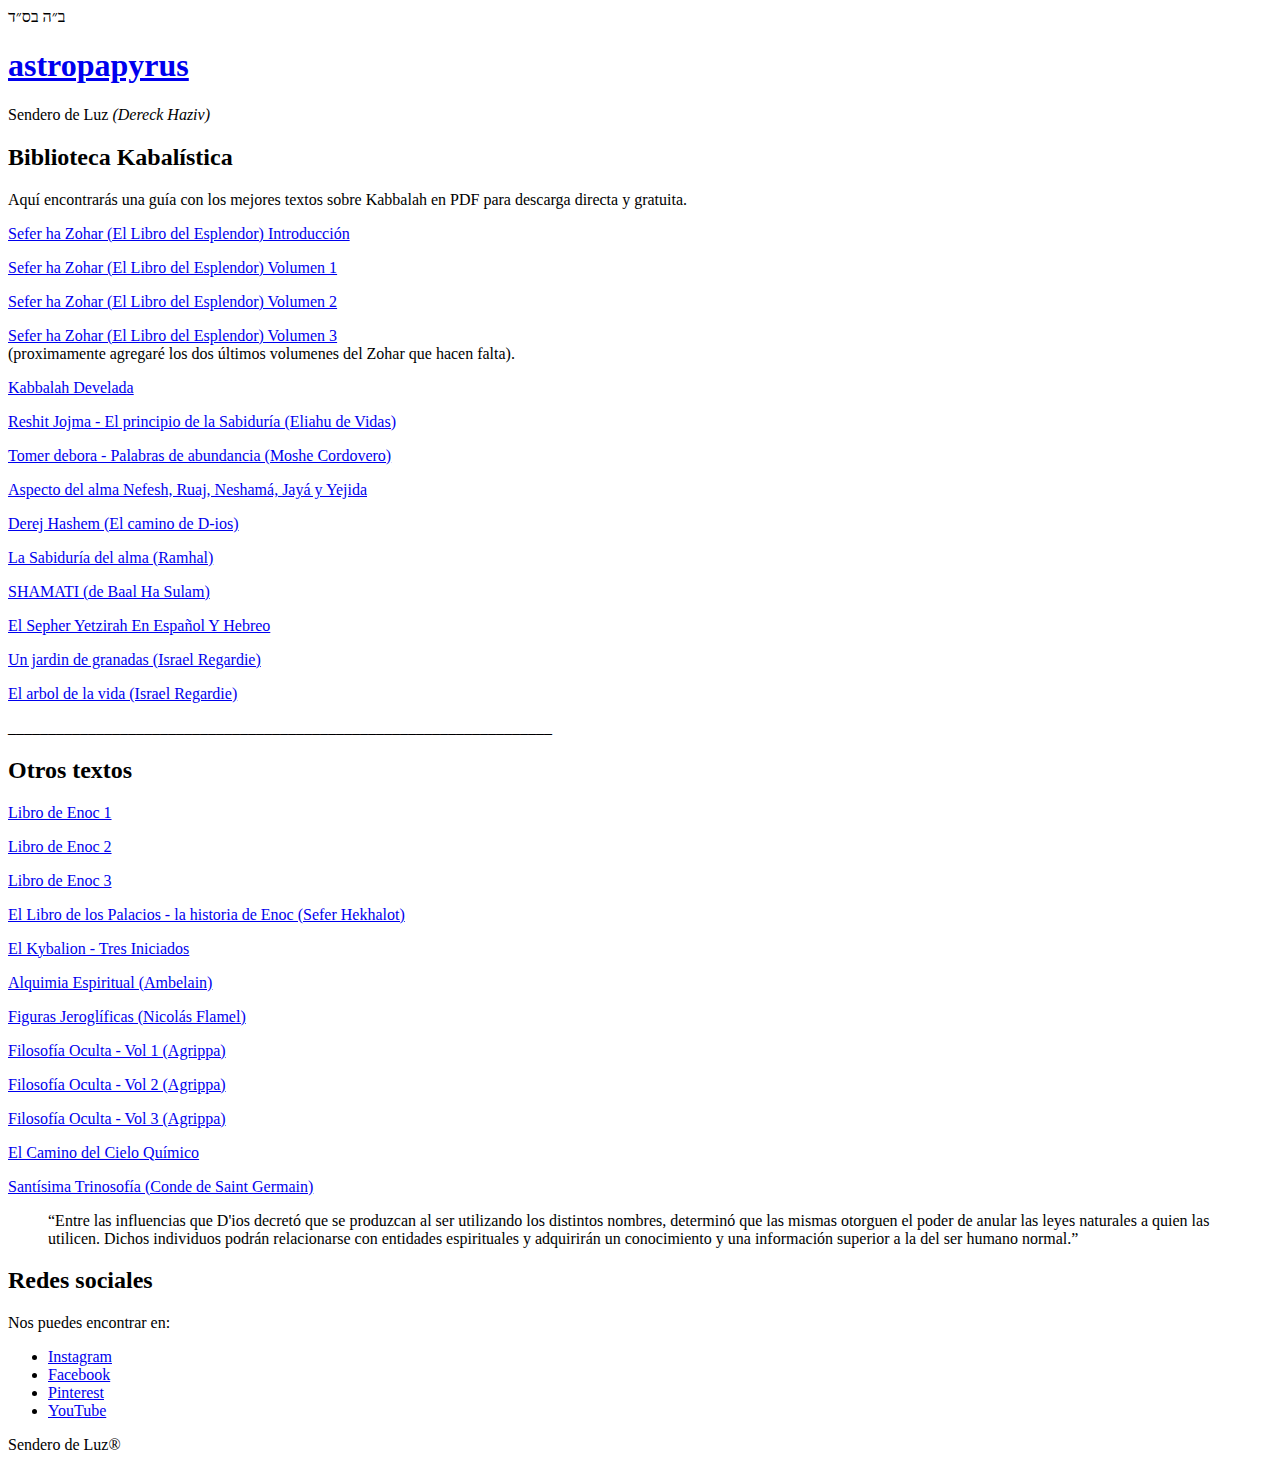
==== index.html @ 2ab2c398 "Update index.html" ====
<!DOCTYPE HTML>
<!--
	Linear by TEMPLATED
    templated.co @templatedco
    Released for free under the Creative Commons Attribution 3.0 license (templated.co/license)
-->
<html>
	<head>
		<title>astropapyrus (Sendero de Luz)</title>
		<meta http-equiv="content-type" content="text/html; charset=utf-8" />
		<meta name="description" content="" />
		<meta name="keywords" content="" />
		<link href='http://fonts.googleapis.com/css?family=Roboto:400,100,300,700,500,900' rel='stylesheet' type='text/css'>
		<script src="http://ajax.googleapis.com/ajax/libs/jquery/1.11.0/jquery.min.js"></script>
		<script src="js/skel.min.js"></script>
		<script src="js/skel-panels.min.js"></script>
		<script src="js/init.js"></script>
		<noscript>
			<link rel="stylesheet" href="css/skel-noscript.css" />
			<link rel="stylesheet" href="css/style.css" />
			<link rel="stylesheet" href="css/style-desktop.css" />
		</noscript>
		<meta property="fb:pages" content="965353890301084" />
	</head>
	<body>

	<!-- Header -->
		<div id="header">
		<a class="BH" id="BH"> ב״ה בס״ד </a>
			<div id="nav-wrapper"> 
				<!-- Nav -->
				<nav id="nav">
					<ul>

					</ul>
				</nav>
			</div>
			<div class="container"> 
				
				<!-- Logo -->
				<div id="logo">
					<h1><a href="#">astropapyrus</a></h1>
                    <span class="tag">Sendero de Luz <i>(Dereck Haziv)</i></span>
				</div>
			</div>
		</div>
	<!-- Header --> 

	<!-- Main -->
		<div id="main">
			<div id="content" class="container">
				<section>
					<header>
						<h2>Biblioteca Kabalística</h2>
						<span class="byline">Aquí encontrarás una guía con los mejores textos sobre Kabbalah en PDF para descarga directa y gratuita.</span>
					</header>
					<p><a target="_blank" href="https://drive.google.com/file/d/1LwO9j0yDpF5u6XG0JI_vmrKYC-w2sf7W/view?usp=sharing"><span>Sefer ha Zohar (El Libro del Esplendor) Introducción</span></a></p>
								
					<p><a target="_blank" href="https://drive.google.com/file/d/1knozSMEL7RIxy-QgszV8AbS-3WsIgb8h/view?usp=sharing"><span>Sefer ha Zohar (El Libro del Esplendor) Volumen 1</span></a></p>
					
					<p><a target="_blank" href="https://drive.google.com/file/d/1w64SkgmhDqpl-eibWmpkqcuDPpc2L-yx/view?usp=sharing"><span>Sefer ha Zohar (El Libro del Esplendor) Volumen 2</span></a></p>
					
					<p><a target="_blank" href="https://drive.google.com/file/d/17kelxBMW98nSa7x4GgRTWfmHfpMEM-Hp/view?usp=sharing"><span>Sefer ha Zohar (El Libro del Esplendor) Volumen 3</span></a><br>(proximamente agregaré los dos últimos volumenes del Zohar que hacen falta).</p>
				
					
					<p><a target="_blank" href="https://drive.google.com/file/d/11ZHXxYFyXyG8w0JFoM_HrNC68weVhWEr/view?usp=sharing"><span>Kabbalah Develada</span></a></p>
                   
                    <p><a target="_blank" href="https://drive.google.com/file/d/1eKsE4lZH47Hee_lXBts0k0FqFBqXQepf/view?usp=sharing"><span>Reshit Jojma - El principio de la Sabiduría (Eliahu de Vidas)</span></a></p>
                    
                    <p><a target="_blank" href="https://drive.google.com/file/d/1grx1HutyIcX5exVIrNo-KCHLZrEQHxmx/view?usp=sharing"><span>Tomer debora - Palabras de abundancia (Moshe Cordovero)</span></a></p>
                    
                    <p><a target="_blank" href="https://drive.google.com/file/d/1iBT5VoFjI2op7lmUOieitdq1lcWWL3BA/view?usp=sharing"><span>Aspecto del alma Nefesh, Ruaj, Neshamá, Jayá y Yejida</span></a></p>
                    
                    <p><a target="_blank" href="https://drive.google.com/file/d/1QCmhQ3NnLi3kj862pt2m3zFp9z1NFIVO/view?usp=sharing"><span>Derej Hashem (El camino de D-ios)</span></a></p>
                    
                    <p><a target="_blank" href="https://drive.google.com/file/d/1fUQcLWze2qOhoO7BPI4smzrZC3Vx9f5C/view?usp=sharing"><span>La Sabiduría del alma (Ramhal)</span></a></p>
                    
                    <p><a target="_blank" href="https://drive.google.com/file/d/1csj22wthwIdvCZh4kCUP_w3aZDxwQWK5/view?usp=sharing"><span>SHAMATI (de Baal Ha Sulam)</span></a></p>
                    
                    <p><a target="_blank" href="https://drive.google.com/file/d/1FeCRE2QzK5sME9nViP05jdeEVANhVsP1/view?usp=sharing"><span>El Sepher Yetzirah En Español Y Hebreo</span></a></p>
                    
                    <p><a target="_blank" href="https://drive.google.com/file/d/1b94Dm9L9bLzJuYcOcSoo4ZKFz2UAOLSC/view?usp=sharing"><span>Un jardin de granadas (Israel Regardie)</span></a></p>
                    
                    <p><a target="_blank" href="https://drive.google.com/file/d/1-RtRQ3eoliqvZ2XYjYvuLbk5JsOSawnU/view?usp=sharing"><span>El arbol de la vida (Israel Regardie)</span></a></p>
                    ____________________________________________________________________
				</section>
				
				<section>
				<div><header><h2>Otros textos</h2></header></div>
				
				<p><a target="_blank" href="https://drive.google.com/file/d/1EBzuG-7WA20x0qe3uyc08mh2H23mWgT_/view?usp=sharing"><span>Libro de Enoc 1</span></a></p>
				<p><a target="_blank" href="https://drive.google.com/file/d/1pc9grHvJ_qhi6rRPK01CKNa_GqSEvuXu/view?usp=sharing"><span>Libro de Enoc 2</span></a></p>
				<p><a target="_blank" href="https://drive.google.com/file/d/19t0syqWqMHdCU-9z9OEwojAK9qITjdRz/view?usp=sharing"><span>Libro de Enoc 3</span></a></p>
				<p><a target="_blank" href="https://drive.google.com/file/d/1af6VIXghvhy0mD80bUI10DXa0eEigMmh/view?usp=sharing"><span>El Libro de los Palacios - la historia de Enoc (Sefer Hekhalot)</span></a></p>
				
				<p><a target="_blank" href="https://drive.google.com/file/d/11JtUITX4bLeRKtJJom7jkGIVhOL-5eIF/view?usp=sharing"><span>El Kybalion - Tres Iniciados</span></a></p>
				
				<p><a target="_blank" href="https://drive.google.com/file/d/14MnYS4Vwf_etzq9EDYqo24KVdB2ONo1Y/view?usp=sharing"><span>Alquimia Espiritual (Ambelain)</span></a></p>
				
				<p><a target="_blank" href="https://drive.google.com/file/d/1qIoj63y2alCHe8RmWu9n7d44rfp6IxRh/view?usp=sharing"><span>Figuras Jeroglíficas (Nicolás Flamel)</span></a></p>
								
				<p><a target="_blank" href="https://drive.google.com/file/d/1PPtdOYV_n8bvAE8VX648SLsZ2oYtye13/view?usp=sharing"><span>Filosofía Oculta - Vol 1 (Agrippa)</span></a></p>
				<p><a target="_blank" href="https://drive.google.com/file/d/1KFIMwMC6R_GiFNLgRTqPH4QTSwN5igsR/view?usp=sharing"><span>Filosofía Oculta - Vol 2 (Agrippa)</span></a></p>
				<p><a target="_blank" href="https://drive.google.com/file/d/1wJ9gsonBtWfn7y1hJI7i7Rf775RTADlF/view?usp=sharing"><span>Filosofía Oculta - Vol 3 (Agrippa)</span></a></p><p><a target="_blank" href="https://drive.google.com/file/d/1c4DAWYfoYKLvj6hlGX03BPN85TKq7_UH/view?usp=sharing"><span>El Camino del Cielo Químico</span></a></p>
				
				<p><a target="_blank" href="https://drive.google.com/file/d/1S5Rz961_A774AjcurlVa27k0mvXqjhnM/view?usp=sharing"><span>Santísima Trinosofía (Conde de Saint Germain)</span></a></p>
				
				
				</section>
			</div>
		</div>
	<!-- /Main -->

	<!-- Tweet -->
		<div id="tweet">
			<div class="container">
				<section>
					<blockquote>&ldquo;Entre las influencias que D'ios decretó que se produzcan al ser utilizando los distintos nombres, determinó que las mismas otorguen el poder de anular las leyes naturales a quien las utilicen. Dichos individuos podrán relacionarse con entidades espirituales y adquirirán un conocimiento y una información superior a la del ser humano normal.&rdquo;</blockquote>
				</section>
			</div>
		</div>
	<!-- /Tweet -->

	<!-- Footer -->
		<div id="footer">
			<div class="container">
				<section>
					<header>
						<h2>Redes sociales</h2>
						<span class="byline">Nos puedes encontrar en:</span>
					</header>
					<ul class="contact">
						<li><a target="_blank" href="https://www.instagram.com/meditacionespositivas/" class="fa fa-instagram"><span>Instagram</span></a></li>
						<li class="active"><a target="_blank" href="https://www.facebook.com/fespiritual" class="fa fa-facebook"><span>Facebook</span></a></li>
						<li><a target="_blank" href="https://www.pinterest.es/dannbaruch" class="fa fa-dribbble"><span>Pinterest</span></a></li>
						<li><a target="_blank" href="https://www.youtube.com/c/SenderodeLuz" class="fa fa-youtube"><span>YouTube</span></a></li>

					</ul>
				</section>
			</div>
		</div>
	<!-- /Footer -->

	<!-- Copyright -->
		<div id="copyright">
			<div class="container">
				<a>Sendero de Luz®</a>
			</div>
		</div>


	</body>
</html>
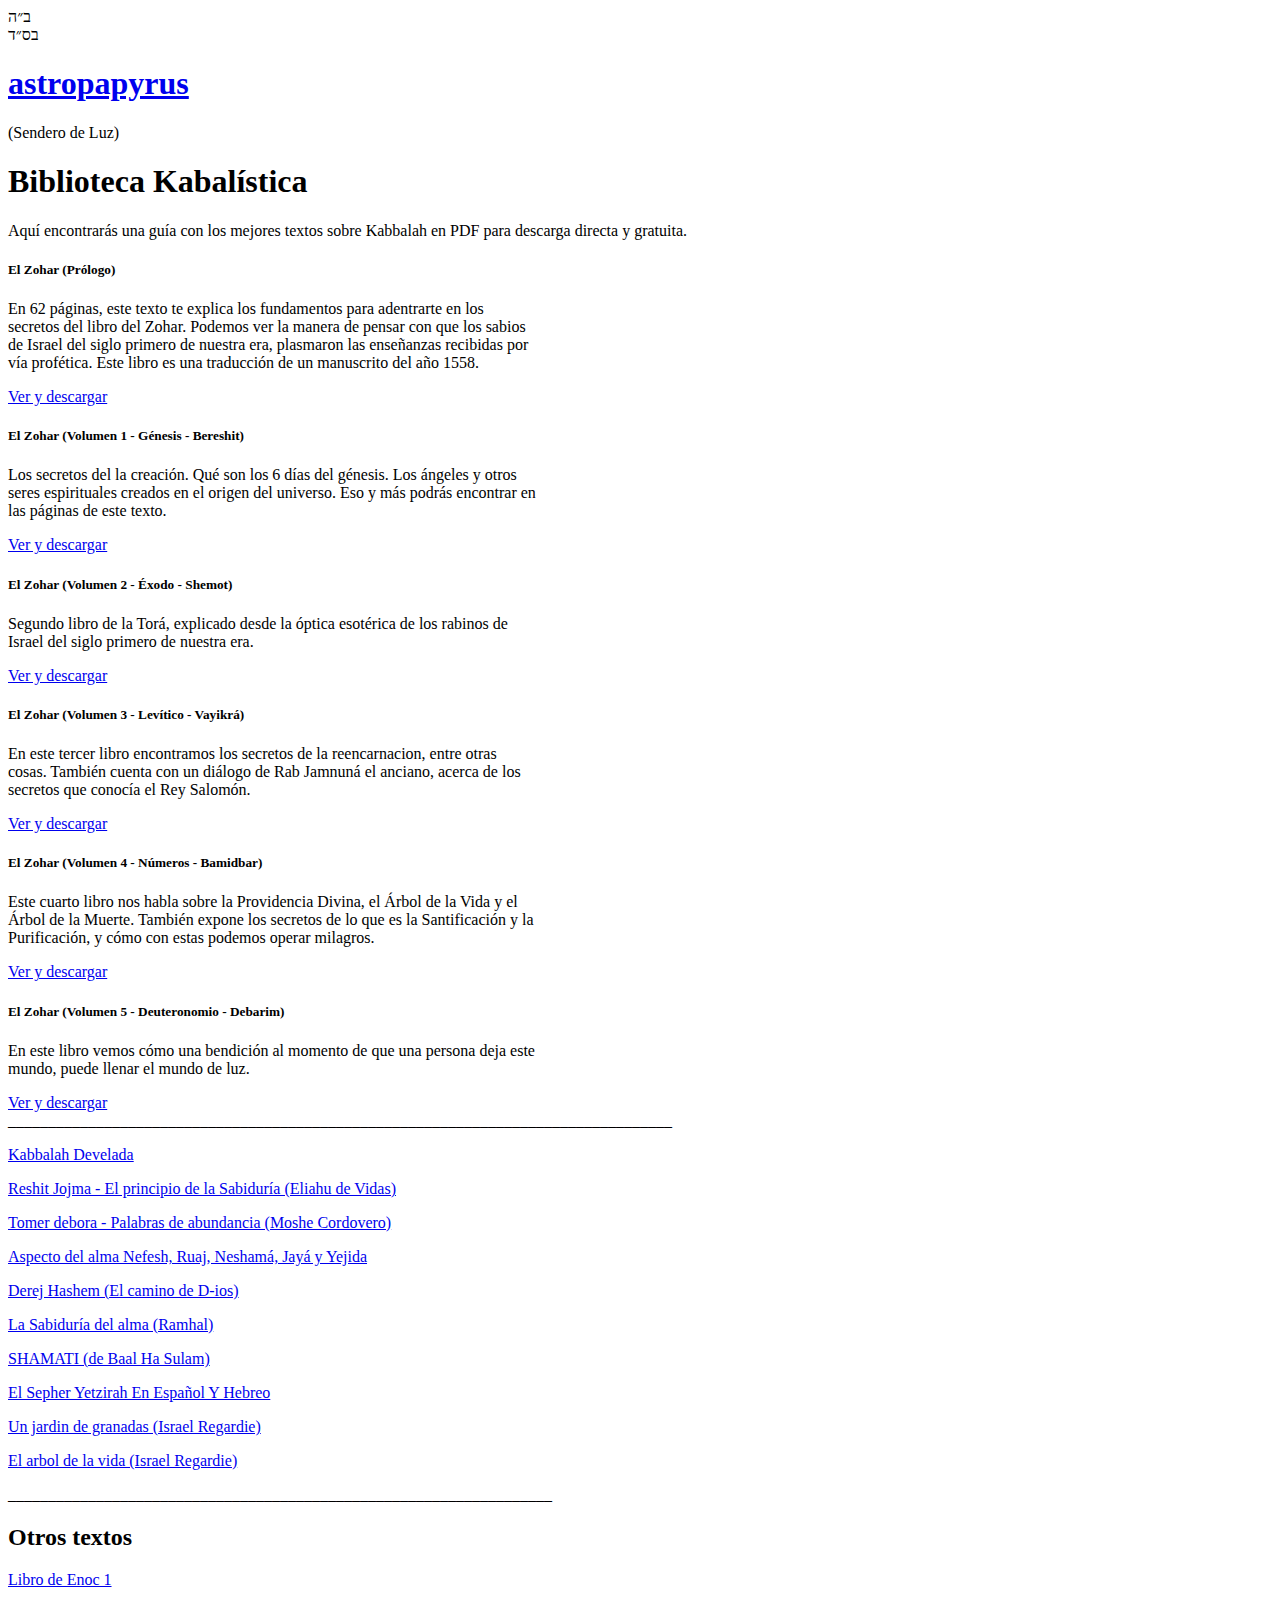
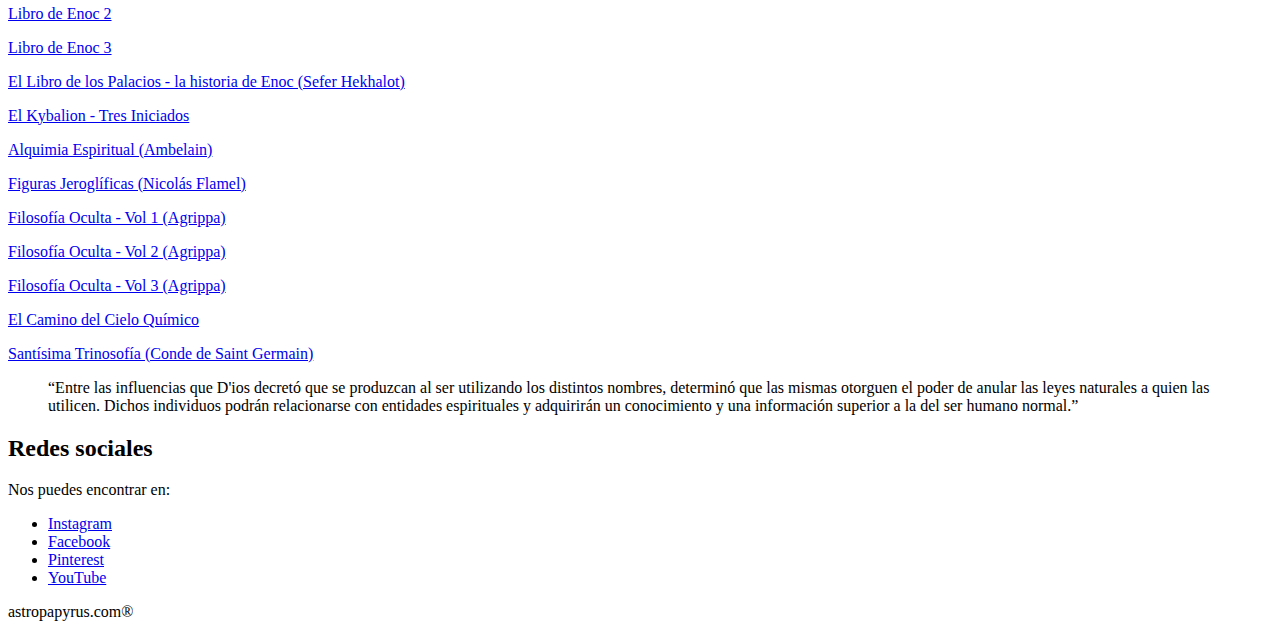
==== commit d2edb9e9: "Update index.html" ====
--- a/index.html
+++ b/index.html
@@ -1,20 +1,28 @@
 <!DOCTYPE HTML>
 <!--
 	Linear by TEMPLATED
-    templated.co @templatedco
     Released for free under the Creative Commons Attribution 3.0 license (templated.co/license)
 -->
 <html>
 	<head>
 		<title>astropapyrus (Sendero de Luz)</title>
+		
+		<!-- Required meta tags -->
+        <meta charset="utf-8">
+        <meta name="viewport" content="width=device-width, initial-scale=1, shrink-to-fit=no">
+        <link href="bootstrap-4.5.3-dist/css/bootstrap.min.css" rel="stylesheet">
+        <link href="bootstrap-4.5.3-dist/css/bootstrap.css" rel="stylesheet">
+		
 		<meta http-equiv="content-type" content="text/html; charset=utf-8" />
 		<meta name="description" content="" />
 		<meta name="keywords" content="" />
-		<link href='http://fonts.googleapis.com/css?family=Roboto:400,100,300,700,500,900' rel='stylesheet' type='text/css'>
-		<script src="http://ajax.googleapis.com/ajax/libs/jquery/1.11.0/jquery.min.js"></script>
+		<link href='https://fonts.googleapis.com/css?family=Roboto:400,100,300,700,500,900' rel='stylesheet' type='text/css'>
+		<script src="https://ajax.googleapis.com/ajax/libs/jquery/1.11.0/jquery.min.js"></script>
+
 		<script src="js/skel.min.js"></script>
 		<script src="js/skel-panels.min.js"></script>
 		<script src="js/init.js"></script>
+		<script src="js/time.js"></script>
 		<noscript>
 			<link rel="stylesheet" href="css/skel-noscript.css" />
 			<link rel="stylesheet" href="css/style.css" />
@@ -26,7 +34,7 @@
 
 	<!-- Header -->
 		<div id="header">
-		<a class="BH" id="BH"> ב״ה בס״ד </a>
+		<a class="BH" id="BH"> ב״ה<br> בס״ד </a>
 			<div id="nav-wrapper"> 
 				<!-- Nav -->
 				<nav id="nav">
@@ -40,7 +48,7 @@
 				<!-- Logo -->
 				<div id="logo">
 					<h1><a href="#">astropapyrus</a></h1>
-                    <span class="tag">Sendero de Luz <i>(Dereck Haziv)</i></span>
+                    <span class="tag">(Sendero de Luz)</span>
 				</div>
 			</div>
 		</div>
@@ -51,18 +59,67 @@
 			<div id="content" class="container">
 				<section>
 					<header>
-						<h2>Biblioteca Kabalística</h2>
-						<span class="byline">Aquí encontrarás una guía con los mejores textos sobre Kabbalah en PDF para descarga directa y gratuita.</span>
+
+						
+                    
+<div class="jumbotron jumbotron-fluid">
+<div class="container">
+<h1 class="display-4">Biblioteca Kabalística</h1>
+<p class="lead">Aquí encontrarás una guía con los mejores textos sobre Kabbalah en PDF para descarga directa y gratuita.</p>
+</div>
+</div>
+                    
+<div class="card" style="width: 33rem;">
+  <div class="card-body">
+    <h5 class="card-title">El Zohar (Prólogo)</h5>
+    <p class="card-text">En 62 páginas, este texto te explica los fundamentos para adentrarte en los secretos del libro del Zohar. Podemos ver la manera de pensar con que los sabios de Israel del siglo primero de nuestra era, plasmaron las enseñanzas recibidas por vía profética. Este libro es una traducción de un manuscrito del año 1558.</p>
+    <a target="_blank" href="https://drive.google.com/file/d/1LwO9j0yDpF5u6XG0JI_vmrKYC-w2sf7W/view?usp=sharing" class="btn btn-primary">Ver y descargar</a>
+  </div>
+  </div>
+     
+<div class="card" style="width: 33rem;">
+  <div class="card-body">
+    <h5 class="card-title">El Zohar (Volumen 1 - Génesis - Bereshit)</h5>
+    <p class="card-text">Los secretos del la creación. Qué son los 6 días del génesis. Los ángeles y otros seres espirituales creados en el origen del universo. Eso y más podrás encontrar en las páginas de este texto.</p>
+    <a target="_blank" href="https://drive.google.com/file/d/1knozSMEL7RIxy-QgszV8AbS-3WsIgb8h/view?usp=sharing" class="btn btn-primary">Ver y descargar</a>
+  </div>
+</div>
+                    
+<div class="card" style="width: 33rem;">
+  <div class="card-body">
+    <h5 class="card-title">El Zohar (Volumen 2 - Éxodo - Shemot)</h5>
+    <p class="card-text">Segundo libro de la Torá,  explicado desde la óptica esotérica de los rabinos de Israel del siglo primero de nuestra era.</p>
+    <a target="_blank" href="https://drive.google.com/file/d/1w64SkgmhDqpl-eibWmpkqcuDPpc2L-yx/view?usp=sharing" class="btn btn-primary">Ver y descargar</a>
+  </div>
+</div>
+<div class="card" style="width: 33rem;">
+  <div class="card-body">
+    <h5 class="card-title">El Zohar (Volumen 3 - Levítico - Vayikrá)</h5>
+    <p class="card-text">En este tercer libro encontramos los secretos de la reencarnacion, entre otras cosas. También cuenta con un diálogo de Rab Jamnuná el anciano, acerca de los secretos que conocía el Rey Salomón.</p>
+    <a target="_blank" href="https://drive.google.com/file/d/17kelxBMW98nSa7x4GgRTWfmHfpMEM-Hp/view?usp=sharing" class="btn btn-primary">Ver y descargar</a>
+  </div>
+</div>
+     <div class="card" style="width: 33rem;">
+  <div class="card-body">
+    <h5 class="card-title">El Zohar (Volumen 4 - Números - Bamidbar)</h5>
+    <p class="card-text">Este cuarto libro nos habla sobre la Providencia Divina, el Árbol de la Vida y el Árbol de la Muerte. También expone los secretos de lo que es la Santificación y la Purificación, y cómo con estas podemos operar milagros.</p>
+    <a target="_blank" href="https://drive.google.com/file/d/1muSARCQJ1o4n8uDzLHnCdm7kqHZbxl6T/view?usp=sharing" class="btn btn-primary">Ver y descargar</a>
+  </div>
+</div>
+                    
+         <div class="card" style="width: 33rem;">
+  <div class="card-body">
+    <h5 class="card-title">El Zohar (Volumen 5 - Deuteronomio - Debarim)</h5>
+    <p class="card-text">En este libro vemos cómo una bendición al momento de que una persona deja este mundo, puede llenar el mundo de luz.</p>
+    <a target="_blank" href="https://drive.google.com/file/d/1m2XuEUD40EeHZtC89Y5dZ-A0VhnTgQEP/view?usp=sharing" class="btn btn-primary">Ver y descargar</a>
+  </div>
+</div>
+                    
+                    
+
 					</header>
-					<p><a target="_blank" href="https://drive.google.com/file/d/1LwO9j0yDpF5u6XG0JI_vmrKYC-w2sf7W/view?usp=sharing"><span>Sefer ha Zohar (El Libro del Esplendor) Introducción</span></a></p>
-								
-					<p><a target="_blank" href="https://drive.google.com/file/d/1knozSMEL7RIxy-QgszV8AbS-3WsIgb8h/view?usp=sharing"><span>Sefer ha Zohar (El Libro del Esplendor) Volumen 1</span></a></p>
-					
-					<p><a target="_blank" href="https://drive.google.com/file/d/1w64SkgmhDqpl-eibWmpkqcuDPpc2L-yx/view?usp=sharing"><span>Sefer ha Zohar (El Libro del Esplendor) Volumen 2</span></a></p>
-					
-					<p><a target="_blank" href="https://drive.google.com/file/d/17kelxBMW98nSa7x4GgRTWfmHfpMEM-Hp/view?usp=sharing"><span>Sefer ha Zohar (El Libro del Esplendor) Volumen 3</span></a><br>(proximamente agregaré los dos últimos volumenes del Zohar que hacen falta).</p>
-				
-					
+
+					___________________________________________________________________________________
 					<p><a target="_blank" href="https://drive.google.com/file/d/11ZHXxYFyXyG8w0JFoM_HrNC68weVhWEr/view?usp=sharing"><span>Kabbalah Develada</span></a></p>
                    
                     <p><a target="_blank" href="https://drive.google.com/file/d/1eKsE4lZH47Hee_lXBts0k0FqFBqXQepf/view?usp=sharing"><span>Reshit Jojma - El principio de la Sabiduría (Eliahu de Vidas)</span></a></p>
@@ -104,7 +161,14 @@
 				<p><a target="_blank" href="https://drive.google.com/file/d/1wJ9gsonBtWfn7y1hJI7i7Rf775RTADlF/view?usp=sharing"><span>Filosofía Oculta - Vol 3 (Agrippa)</span></a></p><p><a target="_blank" href="https://drive.google.com/file/d/1c4DAWYfoYKLvj6hlGX03BPN85TKq7_UH/view?usp=sharing"><span>El Camino del Cielo Químico</span></a></p>
 				
 				<p><a target="_blank" href="https://drive.google.com/file/d/1S5Rz961_A774AjcurlVa27k0mvXqjhnM/view?usp=sharing"><span>Santísima Trinosofía (Conde de Saint Germain)</span></a></p>
-				
+			
+
+
+	
+			
+
+            
+
 				
 				</section>
 			</div>
@@ -144,7 +208,7 @@
 	<!-- Copyright -->
 		<div id="copyright">
 			<div class="container">
-				<a>Sendero de Luz®</a>
+				<a>astropapyrus.com®</a>
 			</div>
 		</div>
 
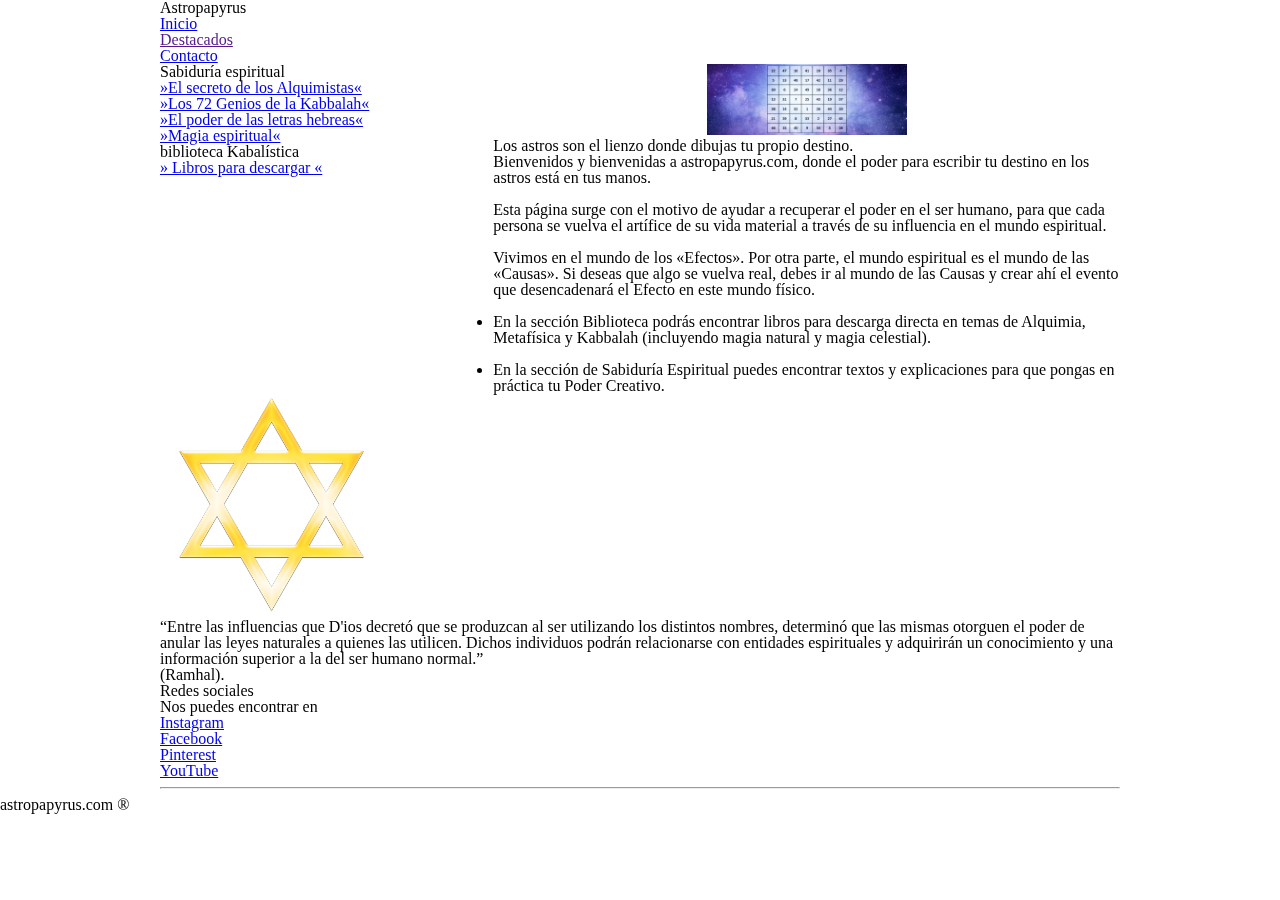
==== commit 51b43b9c: "Update index.html" ====
--- a/index.html
+++ b/index.html
@@ -1,217 +1,166 @@
 <!DOCTYPE HTML>
 <!--
-	Linear by TEMPLATED
-    Released for free under the Creative Commons Attribution 3.0 license (templated.co/license)
+	Esta Página Web está bajo el mando y dirección de Ha Kadosh Baruj Hu.
+	El Santo Bendito sea El,
+	Melej maljé ha melajim,
+	El Rey de los reyes de los reyes.
 -->
 <html>
 	<head>
-		<title>astropapyrus (Sendero de Luz)</title>
-		
-		<!-- Required meta tags -->
-        <meta charset="utf-8">
-        <meta name="viewport" content="width=device-width, initial-scale=1, shrink-to-fit=no">
-        <link href="bootstrap-4.5.3-dist/css/bootstrap.min.css" rel="stylesheet">
-        <link href="bootstrap-4.5.3-dist/css/bootstrap.css" rel="stylesheet">
-		
+		<title>ASTROPAPYRUS</title>
 		<meta http-equiv="content-type" content="text/html; charset=utf-8" />
 		<meta name="description" content="" />
 		<meta name="keywords" content="" />
-		<link href='https://fonts.googleapis.com/css?family=Roboto:400,100,300,700,500,900' rel='stylesheet' type='text/css'>
-		<script src="https://ajax.googleapis.com/ajax/libs/jquery/1.11.0/jquery.min.js"></script>
-
+		<!--[if lte IE 8]><script src="css/ie/html5shiv.js"></script><![endif]-->
+		<script src="js/jquery.min.js"></script>
+		<script src="js/jquery.dropotron.min.js"></script>
 		<script src="js/skel.min.js"></script>
-		<script src="js/skel-panels.min.js"></script>
+		<script src="js/skel-layers.min.js"></script>
 		<script src="js/init.js"></script>
-		<script src="js/time.js"></script>
+		<script src="bootstrap/4.5.3/js/bootstrap.js"></script>
+		<script src="bootstrap/4.5.3/js/bootstrap.min.js"></script>
+		<script data-ad-client="ca-pub-1877199396104427" async src="https://pagead2.googlesyndication.com/pagead/js/adsbygoogle.js"></script>
+		
+<link rel="stylesheet" href="bootstrap/4.5.3/css/bootstrap.css" />
+<link rel="stylesheet" href="bootstrap/4.5.3/css/bootstrap.min.css" />
 		<noscript>
-			<link rel="stylesheet" href="css/skel-noscript.css" />
+			<link rel="stylesheet" href="css/skel.css" />
 			<link rel="stylesheet" href="css/style.css" />
-			<link rel="stylesheet" href="css/style-desktop.css" />
+			<link rel="stylesheet" href="css/style-mobile.css" />
+			<link rel="stylesheet" href="css/style-narrower.css" />
 		</noscript>
-		<meta property="fb:pages" content="965353890301084" />
+		<!--[if lte IE 8]><link rel="stylesheet" href="css/ie/v8.css" /><![endif]-->
 	</head>
 	<body>
 
-	<!-- Header -->
-		<div id="header">
-		<a class="BH" id="BH"> ב״ה<br> בס״ד </a>
-			<div id="nav-wrapper"> 
-				<!-- Nav -->
-				<nav id="nav">
-					<ul>
+		<!-- Header Wrapper -->
+			<div class="wrapper style1">
 
-					</ul>
-				</nav>
+				<!-- Header -->
+					<div id="header">
+						<div class="container">
+								
+							<!-- logol -->
+								<h1><a id="logoll">Astropapyrus</a></h1>
+
+							<!-- Nav -->
+								<nav id="nav">
+									<ul>
+										<li class="active"><a href="index.html">Inicio</a></li>
+										<li>
+											<a href="">Destacados</a>
+											<ul>
+												<li><a href="biblioteca.html">Biblioteca</a></li>
+												<li><a href="GeniosKabbalah.html">Los 72 genios de la Kabbalah</a></li>
+												<li><a href="alefbet.html">El poder las letras hebreas</a></li>
+												<li><a href="MagiaEspiritual.html">Magia espiritual</a></li>
+											</ul>
+										</li>
+
+										<li><a href="#footerLast">Contacto</a></li>
+									</ul>
+								</nav>
+						</div>
+					</div>
 			</div>
-			<div class="container"> 
-				
-				<!-- Logo -->
-				<div id="logo">
-					<h1><a href="#">astropapyrus</a></h1>
-                    <span class="tag">(Sendero de Luz)</span>
+		
+		<!-- Main -->
+			<div id="main" class="wrapper style4">
+				<div class="container">
+					<div class="row">
+
+						<!-- Sidebar -->
+						<div id="sidebar" class="4u">
+							<section>
+								<header class="major">
+									<h2>Sabiduría espiritual</h2>
+								</header>									
+								<ul class="default">
+									<li><a href="SecretoAlquimia.html">»El secreto de los Alquimistas«</a></li>
+									<li><a href="GeniosKabbalah.html">»Los 72 Genios de la Kabbalah«</a></li>
+									<li><a href="alefbet.html">»El poder de las letras hebreas«</a></li>
+									<li><a href="MagiaEspiritual.html">»Magia espiritual«</a></li>
+
+								</ul>
+							</section>
+							<section>
+								<header class="major">
+									<h2>biblioteca Kabalística</h2>
+								</header>
+								<ul class="default">
+									<li><a href="biblioteca.html">» Libros para descargar «</a>
+
+								</ul>
+							</section>
+						</div>
+
+						<!-- Content -->
+						<div id="content" class="8u skel-cell-important">
+							<section>
+								<header class="major">
+									<center><img class="centered" src="images/banner_org.jpg" width="200px"></center>
+									<span class="byline">Los astros son el lienzo donde dibujas tu propio destino.</span>
+								</header>
+								
+								
+								<p>Bienvenidos y bienvenidas a astropapyrus.com, donde el poder para escribir tu destino en los astros está en tus manos.
+								<br>
+								<br>
+								Esta página surge con el motivo de ayudar a recuperar el poder en el ser humano, para que cada persona se vuelva el artífice de su vida material a través de su influencia en el mundo espiritual.
+								<br>
+								<br>
+Vivimos en el mundo de los «Efectos». Por otra parte, el mundo espiritual es el mundo de las «Causas». Si deseas que algo se vuelva real, debes ir al mundo de las Causas y crear ahí el evento que desencadenará el Efecto en este mundo físico.
+<br>
+<br>
+<li>
+En la sección Biblioteca podrás encontrar libros para descarga directa en temas de Alquimia, Metafísica y Kabbalah (incluyendo magia natural y magia celestial).</li>
+<br>
+<li>
+En la sección de Sabiduría Espiritual puedes encontrar textos y explicaciones para que pongas en práctica tu Poder Creativo.
+</li>
+</p>
+								
+							</section>
+						</div>
+					</div>
 				</div>
 			</div>
-		</div>
-	<!-- Header --> 
+		
+		<!-- Team -->
+			<div class="wrapper style5">
+				<section id="team" class="container">
+					<header class="major">
+						<div class="centered">
+						    <div>
+    							<a class="image"><img src="images/placeholder.png" width="222px" alt=""></a>
+						    </div>
+					    </div>
+						<span class="bylinedos">“Entre las influencias que D'ios decretó que se produzcan al ser utilizando los distintos nombres, determinó que las mismas otorguen el poder de anular las leyes naturales a quienes las utilicen. Dichos individuos podrán relacionarse con entidades espirituales y adquirirán un conocimiento y una información superior a la del ser humano normal.”<br>(Ramhal).</span>
+					</header>
+					
 
-	<!-- Main -->
-		<div id="main">
-			<div id="content" class="container">
-				<section>
-					<header>
-
-						
-                    
-<div class="jumbotron jumbotron-fluid">
-<div class="container">
-<h1 class="display-4">Biblioteca Kabalística</h1>
-<p class="lead">Aquí encontrarás una guía con los mejores textos sobre Kabbalah en PDF para descarga directa y gratuita.</p>
-</div>
-</div>
-                    
-<div class="card" style="width: 33rem;">
-  <div class="card-body">
-    <h5 class="card-title">El Zohar (Prólogo)</h5>
-    <p class="card-text">En 62 páginas, este texto te explica los fundamentos para adentrarte en los secretos del libro del Zohar. Podemos ver la manera de pensar con que los sabios de Israel del siglo primero de nuestra era, plasmaron las enseñanzas recibidas por vía profética. Este libro es una traducción de un manuscrito del año 1558.</p>
-    <a target="_blank" href="https://drive.google.com/file/d/1LwO9j0yDpF5u6XG0JI_vmrKYC-w2sf7W/view?usp=sharing" class="btn btn-primary">Ver y descargar</a>
-  </div>
-  </div>
-     
-<div class="card" style="width: 33rem;">
-  <div class="card-body">
-    <h5 class="card-title">El Zohar (Volumen 1 - Génesis - Bereshit)</h5>
-    <p class="card-text">Los secretos del la creación. Qué son los 6 días del génesis. Los ángeles y otros seres espirituales creados en el origen del universo. Eso y más podrás encontrar en las páginas de este texto.</p>
-    <a target="_blank" href="https://drive.google.com/file/d/1knozSMEL7RIxy-QgszV8AbS-3WsIgb8h/view?usp=sharing" class="btn btn-primary">Ver y descargar</a>
-  </div>
-</div>
-                    
-<div class="card" style="width: 33rem;">
-  <div class="card-body">
-    <h5 class="card-title">El Zohar (Volumen 2 - Éxodo - Shemot)</h5>
-    <p class="card-text">Segundo libro de la Torá,  explicado desde la óptica esotérica de los rabinos de Israel del siglo primero de nuestra era.</p>
-    <a target="_blank" href="https://drive.google.com/file/d/1w64SkgmhDqpl-eibWmpkqcuDPpc2L-yx/view?usp=sharing" class="btn btn-primary">Ver y descargar</a>
-  </div>
-</div>
-<div class="card" style="width: 33rem;">
-  <div class="card-body">
-    <h5 class="card-title">El Zohar (Volumen 3 - Levítico - Vayikrá)</h5>
-    <p class="card-text">En este tercer libro encontramos los secretos de la reencarnacion, entre otras cosas. También cuenta con un diálogo de Rab Jamnuná el anciano, acerca de los secretos que conocía el Rey Salomón.</p>
-    <a target="_blank" href="https://drive.google.com/file/d/17kelxBMW98nSa7x4GgRTWfmHfpMEM-Hp/view?usp=sharing" class="btn btn-primary">Ver y descargar</a>
-  </div>
-</div>
-     <div class="card" style="width: 33rem;">
-  <div class="card-body">
-    <h5 class="card-title">El Zohar (Volumen 4 - Números - Bamidbar)</h5>
-    <p class="card-text">Este cuarto libro nos habla sobre la Providencia Divina, el Árbol de la Vida y el Árbol de la Muerte. También expone los secretos de lo que es la Santificación y la Purificación, y cómo con estas podemos operar milagros.</p>
-    <a target="_blank" href="https://drive.google.com/file/d/1muSARCQJ1o4n8uDzLHnCdm7kqHZbxl6T/view?usp=sharing" class="btn btn-primary">Ver y descargar</a>
-  </div>
-</div>
-                    
-         <div class="card" style="width: 33rem;">
-  <div class="card-body">
-    <h5 class="card-title">El Zohar (Volumen 5 - Deuteronomio - Debarim)</h5>
-    <p class="card-text">En este libro vemos cómo una bendición al momento de que una persona deja este mundo, puede llenar el mundo de luz.</p>
-    <a target="_blank" href="https://drive.google.com/file/d/1m2XuEUD40EeHZtC89Y5dZ-A0VhnTgQEP/view?usp=sharing" class="btn btn-primary">Ver y descargar</a>
-  </div>
-</div>
-                    
-                    
-
-					</header>
-
-					___________________________________________________________________________________
-					<p><a target="_blank" href="https://drive.google.com/file/d/11ZHXxYFyXyG8w0JFoM_HrNC68weVhWEr/view?usp=sharing"><span>Kabbalah Develada</span></a></p>
-                   
-                    <p><a target="_blank" href="https://drive.google.com/file/d/1eKsE4lZH47Hee_lXBts0k0FqFBqXQepf/view?usp=sharing"><span>Reshit Jojma - El principio de la Sabiduría (Eliahu de Vidas)</span></a></p>
-                    
-                    <p><a target="_blank" href="https://drive.google.com/file/d/1grx1HutyIcX5exVIrNo-KCHLZrEQHxmx/view?usp=sharing"><span>Tomer debora - Palabras de abundancia (Moshe Cordovero)</span></a></p>
-                    
-                    <p><a target="_blank" href="https://drive.google.com/file/d/1iBT5VoFjI2op7lmUOieitdq1lcWWL3BA/view?usp=sharing"><span>Aspecto del alma Nefesh, Ruaj, Neshamá, Jayá y Yejida</span></a></p>
-                    
-                    <p><a target="_blank" href="https://drive.google.com/file/d/1QCmhQ3NnLi3kj862pt2m3zFp9z1NFIVO/view?usp=sharing"><span>Derej Hashem (El camino de D-ios)</span></a></p>
-                    
-                    <p><a target="_blank" href="https://drive.google.com/file/d/1fUQcLWze2qOhoO7BPI4smzrZC3Vx9f5C/view?usp=sharing"><span>La Sabiduría del alma (Ramhal)</span></a></p>
-                    
-                    <p><a target="_blank" href="https://drive.google.com/file/d/1csj22wthwIdvCZh4kCUP_w3aZDxwQWK5/view?usp=sharing"><span>SHAMATI (de Baal Ha Sulam)</span></a></p>
-                    
-                    <p><a target="_blank" href="https://drive.google.com/file/d/1FeCRE2QzK5sME9nViP05jdeEVANhVsP1/view?usp=sharing"><span>El Sepher Yetzirah En Español Y Hebreo</span></a></p>
-                    
-                    <p><a target="_blank" href="https://drive.google.com/file/d/1b94Dm9L9bLzJuYcOcSoo4ZKFz2UAOLSC/view?usp=sharing"><span>Un jardin de granadas (Israel Regardie)</span></a></p>
-                    
-                    <p><a target="_blank" href="https://drive.google.com/file/d/1-RtRQ3eoliqvZ2XYjYvuLbk5JsOSawnU/view?usp=sharing"><span>El arbol de la vida (Israel Regardie)</span></a></p>
-                    ____________________________________________________________________
-				</section>
-				
-				<section>
-				<div><header><h2>Otros textos</h2></header></div>
-				
-				<p><a target="_blank" href="https://drive.google.com/file/d/1EBzuG-7WA20x0qe3uyc08mh2H23mWgT_/view?usp=sharing"><span>Libro de Enoc 1</span></a></p>
-				<p><a target="_blank" href="https://drive.google.com/file/d/1pc9grHvJ_qhi6rRPK01CKNa_GqSEvuXu/view?usp=sharing"><span>Libro de Enoc 2</span></a></p>
-				<p><a target="_blank" href="https://drive.google.com/file/d/19t0syqWqMHdCU-9z9OEwojAK9qITjdRz/view?usp=sharing"><span>Libro de Enoc 3</span></a></p>
-				<p><a target="_blank" href="https://drive.google.com/file/d/1af6VIXghvhy0mD80bUI10DXa0eEigMmh/view?usp=sharing"><span>El Libro de los Palacios - la historia de Enoc (Sefer Hekhalot)</span></a></p>
-				
-				<p><a target="_blank" href="https://drive.google.com/file/d/11JtUITX4bLeRKtJJom7jkGIVhOL-5eIF/view?usp=sharing"><span>El Kybalion - Tres Iniciados</span></a></p>
-				
-				<p><a target="_blank" href="https://drive.google.com/file/d/14MnYS4Vwf_etzq9EDYqo24KVdB2ONo1Y/view?usp=sharing"><span>Alquimia Espiritual (Ambelain)</span></a></p>
-				
-				<p><a target="_blank" href="https://drive.google.com/file/d/1qIoj63y2alCHe8RmWu9n7d44rfp6IxRh/view?usp=sharing"><span>Figuras Jeroglíficas (Nicolás Flamel)</span></a></p>
-								
-				<p><a target="_blank" href="https://drive.google.com/file/d/1PPtdOYV_n8bvAE8VX648SLsZ2oYtye13/view?usp=sharing"><span>Filosofía Oculta - Vol 1 (Agrippa)</span></a></p>
-				<p><a target="_blank" href="https://drive.google.com/file/d/1KFIMwMC6R_GiFNLgRTqPH4QTSwN5igsR/view?usp=sharing"><span>Filosofía Oculta - Vol 2 (Agrippa)</span></a></p>
-				<p><a target="_blank" href="https://drive.google.com/file/d/1wJ9gsonBtWfn7y1hJI7i7Rf775RTADlF/view?usp=sharing"><span>Filosofía Oculta - Vol 3 (Agrippa)</span></a></p><p><a target="_blank" href="https://drive.google.com/file/d/1c4DAWYfoYKLvj6hlGX03BPN85TKq7_UH/view?usp=sharing"><span>El Camino del Cielo Químico</span></a></p>
-				
-				<p><a target="_blank" href="https://drive.google.com/file/d/1S5Rz961_A774AjcurlVa27k0mvXqjhnM/view?usp=sharing"><span>Santísima Trinosofía (Conde de Saint Germain)</span></a></p>
-			
-
-
-	
-			
-
-            
-
-				
 				</section>
 			</div>
+
+	<!-- footerLast -->
+		<div id="footerLast">
+			<section class="container">
+				<header class="major">
+					<h2>Redes sociales</h2>
+					<span class="byline">Nos puedes encontrar en</span>
+				</header>
+				<ul class="icons">
+					<li><a target="_blank" href="https://www.instagram.com/meditacionespositivas/" class="fa fa-instagram"><span>Instagram</span></a></li>
+					<li class="active"><a target="_blank" href="https://www.facebook.com/fespiritual" class="fa fa-facebook"><span>Facebook</span></a></li>
+					<li><a target="_blank" href="https://www.pinterest.es/dannbaruch" class="fa fa-dribbble"><span>Pinterest</span></a></li>
+					<li><a target="_blank" href="https://www.youtube.com/c/SenderodeLuz" class="fa fa-youtube"><span>YouTube</span></a></li>
+				</ul>
+				<hr />
+			</section>
+			
+			<!-- Copyright -->
+				<div id="copyright" class="exp">astropapyrus.com ®</div>			
 		</div>
-	<!-- /Main -->
-
-	<!-- Tweet -->
-		<div id="tweet">
-			<div class="container">
-				<section>
-					<blockquote>&ldquo;Entre las influencias que D'ios decretó que se produzcan al ser utilizando los distintos nombres, determinó que las mismas otorguen el poder de anular las leyes naturales a quien las utilicen. Dichos individuos podrán relacionarse con entidades espirituales y adquirirán un conocimiento y una información superior a la del ser humano normal.&rdquo;</blockquote>
-				</section>
-			</div>
-		</div>
-	<!-- /Tweet -->
-
-	<!-- Footer -->
-		<div id="footer">
-			<div class="container">
-				<section>
-					<header>
-						<h2>Redes sociales</h2>
-						<span class="byline">Nos puedes encontrar en:</span>
-					</header>
-					<ul class="contact">
-						<li><a target="_blank" href="https://www.instagram.com/meditacionespositivas/" class="fa fa-instagram"><span>Instagram</span></a></li>
-						<li class="active"><a target="_blank" href="https://www.facebook.com/fespiritual" class="fa fa-facebook"><span>Facebook</span></a></li>
-						<li><a target="_blank" href="https://www.pinterest.es/dannbaruch" class="fa fa-dribbble"><span>Pinterest</span></a></li>
-						<li><a target="_blank" href="https://www.youtube.com/c/SenderodeLuz" class="fa fa-youtube"><span>YouTube</span></a></li>
-
-					</ul>
-				</section>
-			</div>
-		</div>
-	<!-- /Footer -->
-
-	<!-- Copyright -->
-		<div id="copyright">
-			<div class="container">
-				<a>astropapyrus.com®</a>
-			</div>
-		</div>
-
 
 	</body>
 </html>
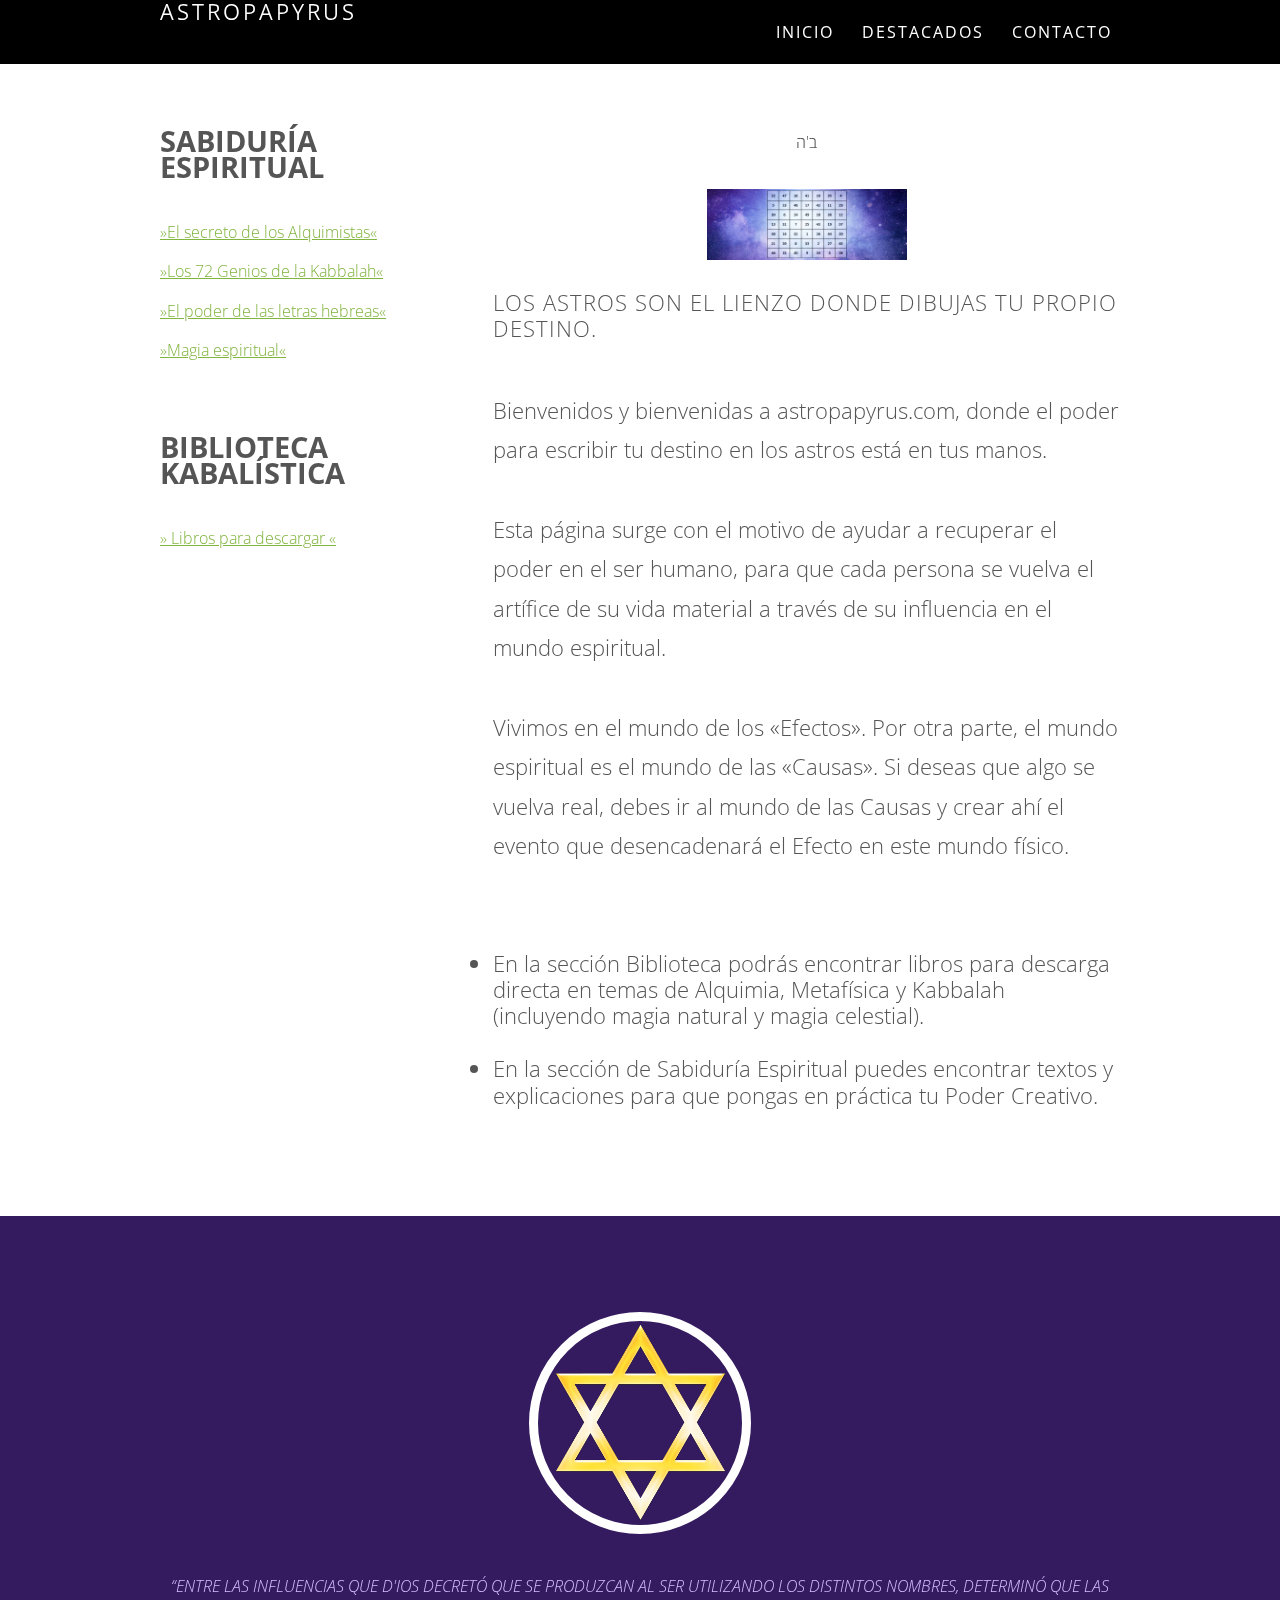
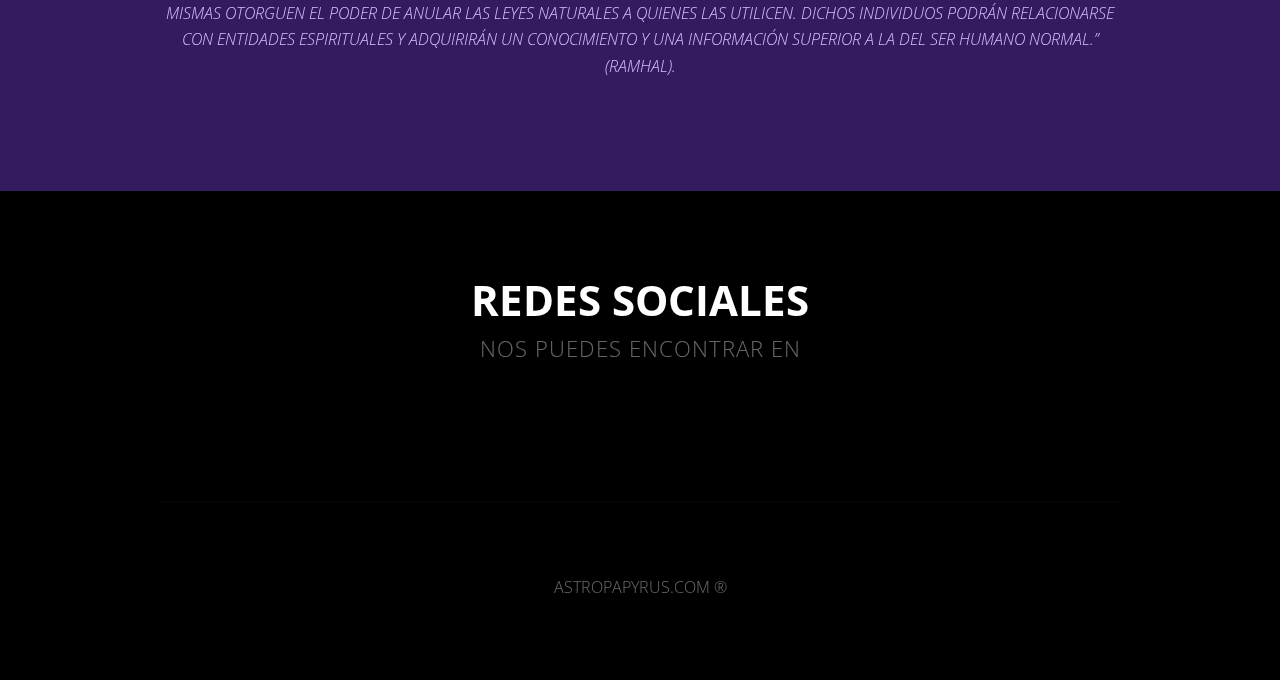
==== commit 8e2b3869: "Update index.html" ====
--- a/index.html
+++ b/index.html
@@ -1,9 +1,6 @@
 <!DOCTYPE HTML>
 <!--
-	Esta Página Web está bajo el mando y dirección de Ha Kadosh Baruj Hu.
-	El Santo Bendito sea El,
-	Melej maljé ha melajim,
-	El Rey de los reyes de los reyes.
+	BARUJ HASHEM.
 -->
 <html>
 	<head>
@@ -21,6 +18,7 @@
 		<script src="bootstrap/4.5.3/js/bootstrap.min.js"></script>
 		<script data-ad-client="ca-pub-1877199396104427" async src="https://pagead2.googlesyndication.com/pagead/js/adsbygoogle.js"></script>
 		
+		<meta name="p:domain_verify" content="fca112f70a892d386ba1ac1d970829f9"/>
 <link rel="stylesheet" href="bootstrap/4.5.3/css/bootstrap.css" />
 <link rel="stylesheet" href="bootstrap/4.5.3/css/bootstrap.min.css" />
 		<noscript>
@@ -98,11 +96,13 @@
 						<div id="content" class="8u skel-cell-important">
 							<section>
 								<header class="major">
-									<center><img class="centered" src="images/banner_org.jpg" width="200px"></center>
+									<center>
+										<p>ב'ה</p>
+										<img class="centered" src="images/banner_org.jpg" width="200px"></center>
 									<span class="byline">Los astros son el lienzo donde dibujas tu propio destino.</span>
 								</header>
 								
-								
+								<div style="font-size: 22px;">
 								<p>Bienvenidos y bienvenidas a astropapyrus.com, donde el poder para escribir tu destino en los astros está en tus manos.
 								<br>
 								<br>
@@ -119,6 +119,7 @@
 En la sección de Sabiduría Espiritual puedes encontrar textos y explicaciones para que pongas en práctica tu Poder Creativo.
 </li>
 </p>
+</div>
 								
 							</section>
 						</div>
--- a/css/style.css
+++ b/css/style.css
@@ -0,0 +1,858 @@
+@import url("font-awesome.min.css");
+@import url("http://fonts.googleapis.com/css?family=Open+Sans:300,400,600,700,800");
+
+/*
+	Solarize by TEMPLATED
+	templated.co @templatedco
+	Released for free under the Creative Commons Attribution 3.0 license (templated.co/license)
+*/
+
+/* Basic */
+
+	body {
+		background: #222222;
+	}
+
+		body.loading * {
+			-moz-transition: none !important;
+			-webkit-transition: none !important;
+			-o-transition: none !important;
+			-ms-transition: none !important;
+			transition: none !important;
+			-moz-animation: none !important;
+			-webkit-animation: none !important;
+			-o-animation: none !important;
+			-ms-animation: none !important;
+			animation: none !important;
+		}
+
+	body, input, select, textarea {
+		color: #555555;
+		font-family: 'Open Sans', sans-serif;
+		font-size: 12pt;
+		font-weight: 300;
+		line-height: 1.65em;
+	}
+
+    .centered {
+    position: relative;
+    text-align: center;    
+    }
+
+    #Hashem {
+    text-align: right;
+    position: fixed;
+    top: 0;
+    bottom: 0;
+    right: 3px;
+    font-size: 18px;    
+    }
+
+    .contenedor{
+    position: relative;
+    display: inline-block;
+    text-align: center;
+    }
+    .centrado{
+    position: absolute;
+    top: 50%;
+    left: 50%;
+    transform: translate(-50%, -50%);
+    }
+
+    .card {
+        font-size: 14px;
+        width: auto;
+        text-align: justify;
+    }
+
+    .card-title {
+        font-weight: bold;
+    }
+
+.card-body {
+        font-weight: bold;
+    }
+
+.card-text {
+        font-weight: normal;
+    }
+
+.justificado
+    {
+        font-size: 18px;
+        width: auto;
+        text-align: justify;
+    }
+
+	a {
+		color: #82b440;
+		text-decoration: underline;
+	}
+
+	strong, b {
+		font-weight: 700;
+	}
+
+	em, i {
+		font-style: italic;
+	}
+
+	p, ul, ol, dl, table, blockquote {
+		margin: 0 0 2em 0;
+	}
+
+	p {
+		line-height: 1.8em;
+	}
+
+		p.medium {
+			font-size: 1.4em;
+		}
+
+	h1, h2, h3, h4, h5, h6 {
+		color: inherit;
+		font-weight: 700;
+	}
+
+		h1 a, h2 a, h3 a, h4 a, h5 a, h6 a {
+			color: inherit;
+			text-decoration: none;
+		}
+
+	h2 {
+		font-size: 1.5em;
+	}
+
+	h3 {
+		font-size: 1.25em;
+	}
+
+	sub {
+		font-size: 0.8em;
+		position: relative;
+		top: 0.5em;
+	}
+
+	sup {
+		font-size: 0.8em;
+		position: relative;
+		top: -0.5em;
+	}
+
+	hr {
+		border-top: solid 1px #82b440;
+		border: 0;
+		margin-bottom: 1.5em;
+	}
+
+	blockquote {
+		border-left: solid 0.5em #82b440;
+		font-style: italic;
+		padding: 1em 0 1em 2em;
+	}
+
+	section.special, article.special {
+		text-align: center;
+	}
+
+	header.major {
+		padding-bottom: 3em;
+		text-align: center;
+		text-transform: uppercase;
+	}
+
+		header.major h2 {
+			font-size: 2.6em;
+			font-weight: 700;
+		}
+
+		header.major .byline {
+			display: block;
+			padding-top: 1em;
+			letter-spacing: 1px;
+			font-size: 1.4em;
+		}
+
+	footerLast > :last-child {
+		margin-bottom: 0;
+	}
+
+	footerLast.major {
+		padding-top: 3em;
+	}
+
+/* Form */
+
+	input[type="text"],
+	input[type="password"],
+	input[type="email"],
+	textarea {
+		-moz-appearance: none;
+		-webkit-appearance: none;
+		-o-appearance: none;
+		-ms-appearance: none;
+		appearance: none;
+		background: none;
+		border: solid 1px #82b440;
+		color: inherit;
+		display: block;
+		outline: 0;
+		padding: 0.75em;
+		text-decoration: none;
+		width: 100%;
+	}
+
+		input[type="text"]:focus,
+		input[type="password"]:focus,
+		input[type="email"]:focus,
+		textarea:focus {
+			border-color: #82b440;
+		}
+
+	input[type="text"],
+	input[type="password"],
+	input[type="email"] {
+		line-height: 1em;
+	}
+
+	::-webkit-input-placeholder {
+		color: inherit;
+		opacity: 0.5;
+		position: relative;
+		top: 3px;
+	}
+
+	:-moz-placeholder {
+		color: inherit;
+		opacity: 0.5;
+	}
+
+	::-moz-placeholder {
+		color: inherit;
+		opacity: 0.5;
+	}
+
+	:-ms-input-placeholder {
+		color: inherit;
+		opacity: 0.5;
+	}
+
+	.formerize-placeholder {
+		color: rgba(85, 85, 85, 0.5) !important;
+	}
+
+/* Image */
+
+
+/* Icon */
+
+	.icon {
+		position: relative;
+	}
+
+		.icon:before {
+			content: "";
+			-moz-osx-font-smoothing: grayscale;
+			-webkit-font-smoothing: antialiased;
+			font-family: FontAwesome;
+			font-style: normal;
+			font-weight: normal;
+			text-transform: none !important;
+		}
+
+		.icon > .label {
+			display: none;
+		}
+
+/* Lists */
+
+	ol.default {
+		list-style: decimal;
+		padding-left: 1.25em;
+	}
+
+		ol.default li {
+			padding-left: 0.25em;
+		}
+
+	ul.default {
+		margin: 0;
+		padding: 0;
+		list-style: none;
+	}
+
+		ul.default li {
+			padding: 0.40em 0em;
+		}
+
+	ul.icons {
+		cursor: default;
+		padding-bottom: 2em;
+	}
+
+		ul.icons li {
+			display: inline-block;
+			line-height: 1em;
+			padding: 0.5em 1em;
+		}
+
+			ul.icons li:first-child {
+				padding-left: 0;
+			}
+
+			ul.icons li span {
+				display: none;
+			}
+
+			ul.icons li a {
+				text-decoration: none;
+				font-size: 2em;
+				color: inherit;
+				opacity: 0.5;
+				-moz-transition: all 0.35s ease-in-out;
+				-webkit-transition: all 0.35s ease-in-out;
+				-o-transition: all 0.35s ease-in-out;
+				-ms-transition: all 0.35s ease-in-out;
+				transition: all 0.35s ease-in-out;
+			}
+
+			ul.icons li a:hover {
+				color: inherit;
+				opacity: 1;
+			}
+
+	ul.actions {
+		cursor: default;
+	}
+
+		ul.actions:last-child {
+			margin-bottom: 0;
+		}
+
+		ul.actions li {
+			display: inline-block;
+			padding: 0 0 0 1.5em;
+		}
+
+			ul.actions li:first-child {
+				padding: 0;
+			}
+
+		ul.actions.vertical li {
+			display: block;
+			padding: 1.5em 0 0 0;
+		}
+
+			ul.actions.vertical li:first-child {
+				padding: 0;
+			}
+
+	ul.special-icons {
+		margin: 0em;
+		padding: 0em;
+	}
+
+		ul.special-icons > li {
+			position: relative;
+			padding: 0.50em 0em 0.50em 0em;
+		}
+
+		ul.special-icons > li:before {
+			position: absolute;
+			left: 0;
+			top: 2em;
+			display: block;
+			background: none;
+			font-size: 2em;
+			border-radius: 5px;
+		}
+
+		ul.special-icons > li:first-child {
+			border-top: none;
+		}
+
+		ul.special-icons h3 {
+			margin-bottom: 0.80em;
+			line-height: 2em;
+			text-transform: uppercase;
+			font-weight: 700;
+			font-size: 1.2em;
+		}
+
+		ul.special-icons span {
+			line-height: 190%;
+		}
+
+		ul.special-icons .fa {
+			float: left;
+			display: inline-block;
+			padding-right: 1em;
+			font-size: 1.4em;
+			color: #82b440;
+		}
+
+		ul.special-icons p {
+			padding-left: 2.7em;
+		}
+
+/* Tables */
+
+	table {
+		width: 100%;
+	}
+
+		table.default {
+			width: 100%;
+		}
+
+			table.default tbody tr {
+				border-bottom: solid 1px #82b440;
+			}
+
+			table.default td {
+				padding: 0.5em 1em 0.5em 1em;
+			}
+
+			table.default th {
+				font-weight: 700;
+				padding: 0.5em 1em 0.5em 1em;
+				text-align: left;
+			}
+
+			table.default thead {
+				background: #555555;
+				color: #fff;
+			}
+
+/* Button */
+
+	input[type="submit"],
+	input[type="reset"],
+	input[type="button"],
+	.button {
+		-moz-appearance: none;
+		-webkit-appearance: none;
+		-o-appearance: none;
+		-ms-appearance: none;
+		appearance: none;
+		background: none;
+		border-radius: none;
+		border: 2px solid;
+		border-color: #82b440;
+		color: #82b440;
+		cursor: pointer;
+		display: inline-block;
+		padding: 0.90em 1.2em;
+		letter-spacing: 1px;
+		text-align: center;
+		text-decoration: none;
+		text-transform: uppercase;
+		font-size: 1.4em;
+		-moz-transition: all 0.35s ease-in-out;
+		-webkit-transition: all 0.35s ease-in-out;
+		-o-transition: all 0.35s ease-in-out;
+		-ms-transition: all 0.35s ease-in-out;
+		transition: all 0.35s ease-in-out;
+	}
+
+		input[type="submit"]:hover,
+		input[type="reset"]:hover,
+		input[type="button"]:hover,
+		.button:hover {
+			background: #82b440;
+			color: white;
+		}
+
+		input[type="submit"].alt,
+		input[type="reset"].alt,
+		input[type="button"].alt,
+		.button.alt {
+			border-color: inherit;
+			color: inherit;
+		}
+
+			input[type="submit"].alt:hover,
+			input[type="reset"].alt:hover,
+			input[type="button"].alt:hover,
+			.button.alt:hover {
+				background: white;
+				color: #82b440;
+			}
+
+		input[type="submit"].fit,
+		input[type="reset"].fit,
+		input[type="button"].fit,
+		.button.fit {
+			width: 100%;
+		}
+
+		input[type="submit"].small,
+		input[type="reset"].small,
+		input[type="button"].small,
+		.button.small {
+			font-size: 0.8em;
+		}
+
+/* Wrapper */
+
+	.wrapper {
+		padding: 6em 0em 4em 0em;
+	}
+
+		.wrapper.style1 {
+			padding: 0em;
+			background: #000000;
+			background-size: cover;
+		}
+
+		.wrapper.style2 {
+			background: #f2f2f2;
+		}
+
+			.wrapper.style2 .major {
+				text-align: left !important;
+			}
+
+				.wrapper.style2 .major h2 {
+					display: block;
+					margin-bottom: 0.70em;
+					letter-spacing: 1px;
+					line-height: 1.4em;
+					text-transform: uppercase;
+					font-size: 1.8em;
+					font-weight: 400;
+				}
+
+				.wrapper.style2 .major .byline {
+					letter-spacing: normal;
+					line-height: 1.6em;
+					text-transform: capitalize;
+					font-size: 1.4em;                    
+				}
+
+				.bylinedos {
+					letter-spacing:normal
+					line-height: 1.9em;
+					text-transform:none
+					font-size: 22px;
+                    font-style: oblique;
+                    text-align: justify;
+                    color:rgb(255, 255, 255)
+                    
+                    
+				}
+
+			.wrapper.style2 h3 {
+				display: block;
+				margin-bottom: 1em;
+				letter-spacing: 1px;
+				line-height: 1.4em;
+				text-transform: uppercase;
+				font-size: 1.6em;
+				font-weight: 400;
+			}
+
+		.wrapper.style3 {
+			padding-bottom: 6em;
+			background: #82b440;
+			text-align: center;
+			color: white;
+		}
+
+			.wrapper.style3 .container {
+				padding-left: 6em;
+				padding-right: 6em;
+			}
+
+			.wrapper.style3 p {
+				font-size: 1.6em;
+			}
+
+		.wrapper.style4 {
+			background: white;
+		}
+
+		.wrapper.style5 {
+			background: rgba(64, 180, 171, 0.88);
+			text-align: center;
+			color: white;
+            background: url(../images/banner.jpg) no-repeat center center;
+            background-attachment: fixed;
+		    background-size: cover;
+            position: relative;
+		}
+
+			.wrapper.style5 .image {
+				display: block;
+				width: 60%;
+				margin: 0em auto 2em auto;
+			}
+
+				.wrapper.style5 .image img{
+					border-radius: 50%;        
+					border: 9px solid;
+					border-color: white;
+				}
+
+			.wrapper.style5:before{
+			content: '';
+			position: absolute;
+			left: 0;
+			top: 0;
+			width: 100%;
+			height: 100%;
+			background: rgba(100, 6, 250, 0.28);
+			}
+
+/* Header */
+
+	#header {
+		color: white;
+		height: 4em;
+		background: rgba(0, 0, 0, 0.5);
+	}
+
+		#header .container {
+			position: relative;
+		}
+
+	.homepage #logoll {
+		display: none;
+	}
+
+	.homepage #nav {
+		position: static;
+		right: none;
+		text-align: center;
+	}
+
+	#logoll {
+		line-height: 1em;
+		letter-spacing: 3px;
+		text-transform:uppercase;
+		font-size: 22px;
+		font-weight: 369;
+	}
+
+		#logoll h1 {
+			display: inline-block;
+			margin: 0;
+			padding: 0;
+		}
+
+		#logoll a {
+			color: inherit;
+		}
+
+	#nav {
+		position: absolute;
+		top: 0;
+		right: 0;
+	}
+
+		#nav > ul {
+			margin: 0;
+		}
+
+			#nav > ul > li {
+				border-radius: 4px;
+				display: inline-block;
+				margin-left: 0.5em;
+				padding: 0 0.5em;
+			}
+
+				#nav > ul > li a {
+					color: inherit;
+					line-height: 4em;
+					letter-spacing: 2px;
+					text-decoration: none;
+					text-transform: uppercase;
+					font-weight: 400;
+					font-size: 1em;
+				}
+
+				#nav > ul > li:first-child {
+					margin-left: 0;
+				}
+
+				#nav > ul > li.active a {
+					color: white;
+				}
+
+				#nav > ul > li > ul {
+					display: none;
+				}
+
+/* Dropotron */
+
+	.dropotron {
+		top: 2em;
+		background: rgba(32, 32, 32, 0.75);
+		border-radius: 4px;
+		color: inherit;
+		min-width: 12em;
+		padding: 1em 0;
+		color: white;
+	}
+
+		.dropotron > li {
+			line-height: 2em;
+			padding: 0 1em;
+		}
+
+			.dropotron > li > a {
+				color: inherit;
+				letter-spacing: 2px;
+				text-decoration: none;
+				text-transform: uppercase;
+			}
+
+			.dropotron > li.active > a, .dropotron > li:hover > a {
+				color: inherit;
+			}
+
+		.dropotron.level-0 {
+			border-radius: 0 0 4px 4px;
+			font-size: 1em;
+			margin-left: -0.5em;
+		}
+
+/* Banner */
+
+	#banner {
+		padding: 6em 0em 3em 0em;
+		text-align: center;
+		text-transform: uppercase;
+		color: white;
+	}
+
+		#banner .container {
+			padding: 0em 8em;
+		}
+
+		#banner h2 {
+			display: inline-block;
+			padding: 0.50em 0.30em;
+			background: #82b440;
+			font-size: 3em;
+			font-weight: 400;
+		}
+
+		#banner span, #banner p {
+			display: block;
+			letter-spacing: 1px;
+			text-transform: uppercase;
+			font-size: 1.6em;
+			font-weight: 300;
+		}
+
+		#banner span {
+			padding: 1em 0em;
+		}
+
+/* Main */
+
+	#main {
+		padding: 4em 0;
+	}
+
+		#main #content .major, #main #sidebar .major {
+			text-align: left;
+		}
+
+		#main #sidebar section {
+			margin-top: 4em;
+		}
+
+			#main #sidebar section:first-child {
+				margin-top: 0;
+			}
+
+		#main #sidebar .major {
+			padding-bottom: 2em;
+		}
+
+			#main #sidebar .major h2 {
+				font-size: 1.8em;
+			}
+
+/* footerLast */
+
+	#footerLast {
+		padding: 6em 0 2em 0;
+		text-align: center;
+		color: white;
+        background-color: black;
+	}
+
+		#footerLast hr {
+			border-bottom: 1px solid;
+			border-color: inherit;
+			opacity: .05;
+		}
+
+		#footerLast .major h2 {
+			color: inherit;
+		}
+
+		#footerLast .major .byline {
+			color: inherit;
+			opacity: .4;
+		}
+
+		#footerLast .copyright {
+			margin-top: 3em;
+			text-align: center;
+		}
+
+/* Copyright */
+
+	#copyright {
+		position: relative;
+		text-transform: uppercase;
+		text-align: center;
+		padding: 3em 0em 3em 0em;
+		color: white;
+		opacity: .40;
+	}
+	#copyright:hover {
+		opacity: 100%;
+	}
+
+		#copyright a {
+			text-decoration: none;
+			color: inherit;
+		}
+
+
+/* Extra */
+
+	#extra1 h2 {
+		display: block;
+		margin-bottom: 1em;
+		letter-spacing: 1px;
+		line-height: 1.4em;
+		text-transform: uppercase;
+		font-size: 1.8em;
+		font-weight: 400;
+	}
+
+	#extra1 h3 {
+		display: block;
+		margin-bottom: 1em;
+		letter-spacing: 1px;
+		line-height: 1.4em;
+		text-transform: uppercase;
+		font-size: 1.6em;
+		font-weight: 400;
+	}
+
+/* Team */
+
+	#team h3 {
+		margin-bottom: 0.50em;
+		letter-spacing: 2px;
+		text-transform: uppercase;
+		font-weight: 700;
+	}--- a/css/style-narrower.css
+++ b/css/style-narrower.css
@@ -0,0 +1,230 @@
+/*
+	Solarize by TEMPLATED
+	templated.co @templatedco
+	Released for free under the Creative Commons Attribution 3.0 license (templated.co/license)
+*/
+
+/* Basic */
+
+	#skel-layers-wrapper {
+		padding-top: 44px;
+	}
+
+	p {
+		line-height: 1.8em;
+	}
+
+	header.major h2 {
+		font-size: 1.8em;
+	}
+
+	header.major .byline {
+		font-size: 1.1em;
+	}
+
+/* Button */
+
+	input[type="submit"],
+	input[type="reset"],
+	input[type="button"],
+	.button {
+		display: block;
+		width: 100%;
+		max-width: 350px;
+		margin: 0em auto;
+		font-size: 1em;
+		font-weight: 600;
+	}
+
+	.wrapper.style2 {
+		background: #f2f2f2;
+		text-align: center;
+	}
+
+		.wrapper.style2 .major {
+			text-align: center !important;
+		}
+
+			.wrapper.style2 .major h2 {
+				font-size: 1.4em;
+			}
+
+			.wrapper.style2 .major .byline {
+				font-size: 1em;
+			}
+
+		.wrapper.style2 h3 {
+			font-size: 1.2em;
+		}
+
+	.wrapper.style3 .container {
+		padding-left: 1em;
+		padding-right: 1em;
+	}
+
+	.wrapper.style3 p {
+		font-size: 1em;
+	}
+
+	.wrapper.style4 {
+		padding-bottom: 2em;
+	}
+
+	.wrapper.style5 {
+		padding-bottom: 4em;
+	}
+
+		.wrapper.style5 img {
+			width: 30%;
+		}
+
+/* Header */
+
+	#header {
+		display: none;
+	}
+
+/* Layers */
+
+	#titleBar {
+		background: #000;
+		height: 44px;
+		line-height: 44px;
+        visibility: visible;
+	}
+
+		#titleBar .title {
+			display: block;
+			position: relative;
+			letter-spacing: 2px;
+			line-height: 44px;
+			font-size: 1.3em;
+			font-weight: 700;
+			text-align: center;
+			text-transform: uppercase;
+			color: rgba(152, 62, 152, 0.99);
+			z-index: 1;
+		}
+
+		#titleBar .toggle {
+			height: 60px;
+			left: 0;
+			position: absolute;
+			top: 0;
+			width: 80px;
+			z-index: 2;
+		}
+
+			#titleBar .toggle:before {
+				content: "\f0c9";
+				-moz-osx-font-smoothing: grayscale;
+				-webkit-font-smoothing: antialiased;
+				font-family: FontAwesome;
+				font-style: normal;
+				font-weight: normal;
+				text-transform: none !important;
+			}
+
+			#titleBar .toggle:before {
+				background: none;
+				color: white;
+				display: block;
+				height: 44px;
+				line-height: 44px;
+				text-align: center;
+				width: 44px;
+			}
+
+			#titleBar .toggle:after {
+				background: ;
+				content: '';
+				display: block;
+				height: 13px;
+				left: 10px;
+				opacity: 0.75;
+				position: absolute;
+				top: 15px;
+				width: 20px;
+			}
+
+	#navPanel {
+		background: #000;
+	}
+
+		#navPanel .link {
+			border-top: solid 1px rgba(0, 0, 0, 0.15);
+			color: #888;
+			display: block;
+			height: 44px;
+			line-height: 44px;
+			padding: 0 1em 0 1em;
+			text-decoration: none;
+		}
+
+			#navPanel .link:first-child {
+				border-top: 0;
+			}
+
+			#navPanel .link.depth-0 {
+				color: #fff;
+			}
+
+			#navPanel .link .indent-1 {
+				display: inline-block;
+				width: 1em;
+			}
+
+			#navPanel .link .indent-2 {
+				display: inline-block;
+				width: 2em;
+			}
+
+			#navPanel .link .indent-3 {
+				display: inline-block;
+				width: 3em;
+			}
+
+			#navPanel .link .indent-4 {
+				display: inline-block;
+				width: 4em;
+			}
+
+			#navPanel .link .indent-5 {
+				display: inline-block;
+				width: 5em;
+			}
+
+/* Banner */
+
+	#banner {
+		padding: 6em 0em 3em 0em;
+		text-align: center;
+		text-transform: uppercase;
+		color: #FFF;
+	}
+
+		#banner .container {
+			padding: 0em 1em;
+		}
+
+		#banner h2 {
+			padding: 0.50em 0.50em;
+			font-size: 1.8em;
+		}
+
+		#banner span, #banner p {
+			font-size: 1.1em;
+		}
+
+		#banner span {
+			padding: 1em 0em;
+		}
+
+	    #logoll {
+		line-height: 0em;
+		letter-spacing: 3px;
+		text-transform:uppercase;
+		font-size: 6px;
+		font-weight: 100;
+        color: white;
+	    }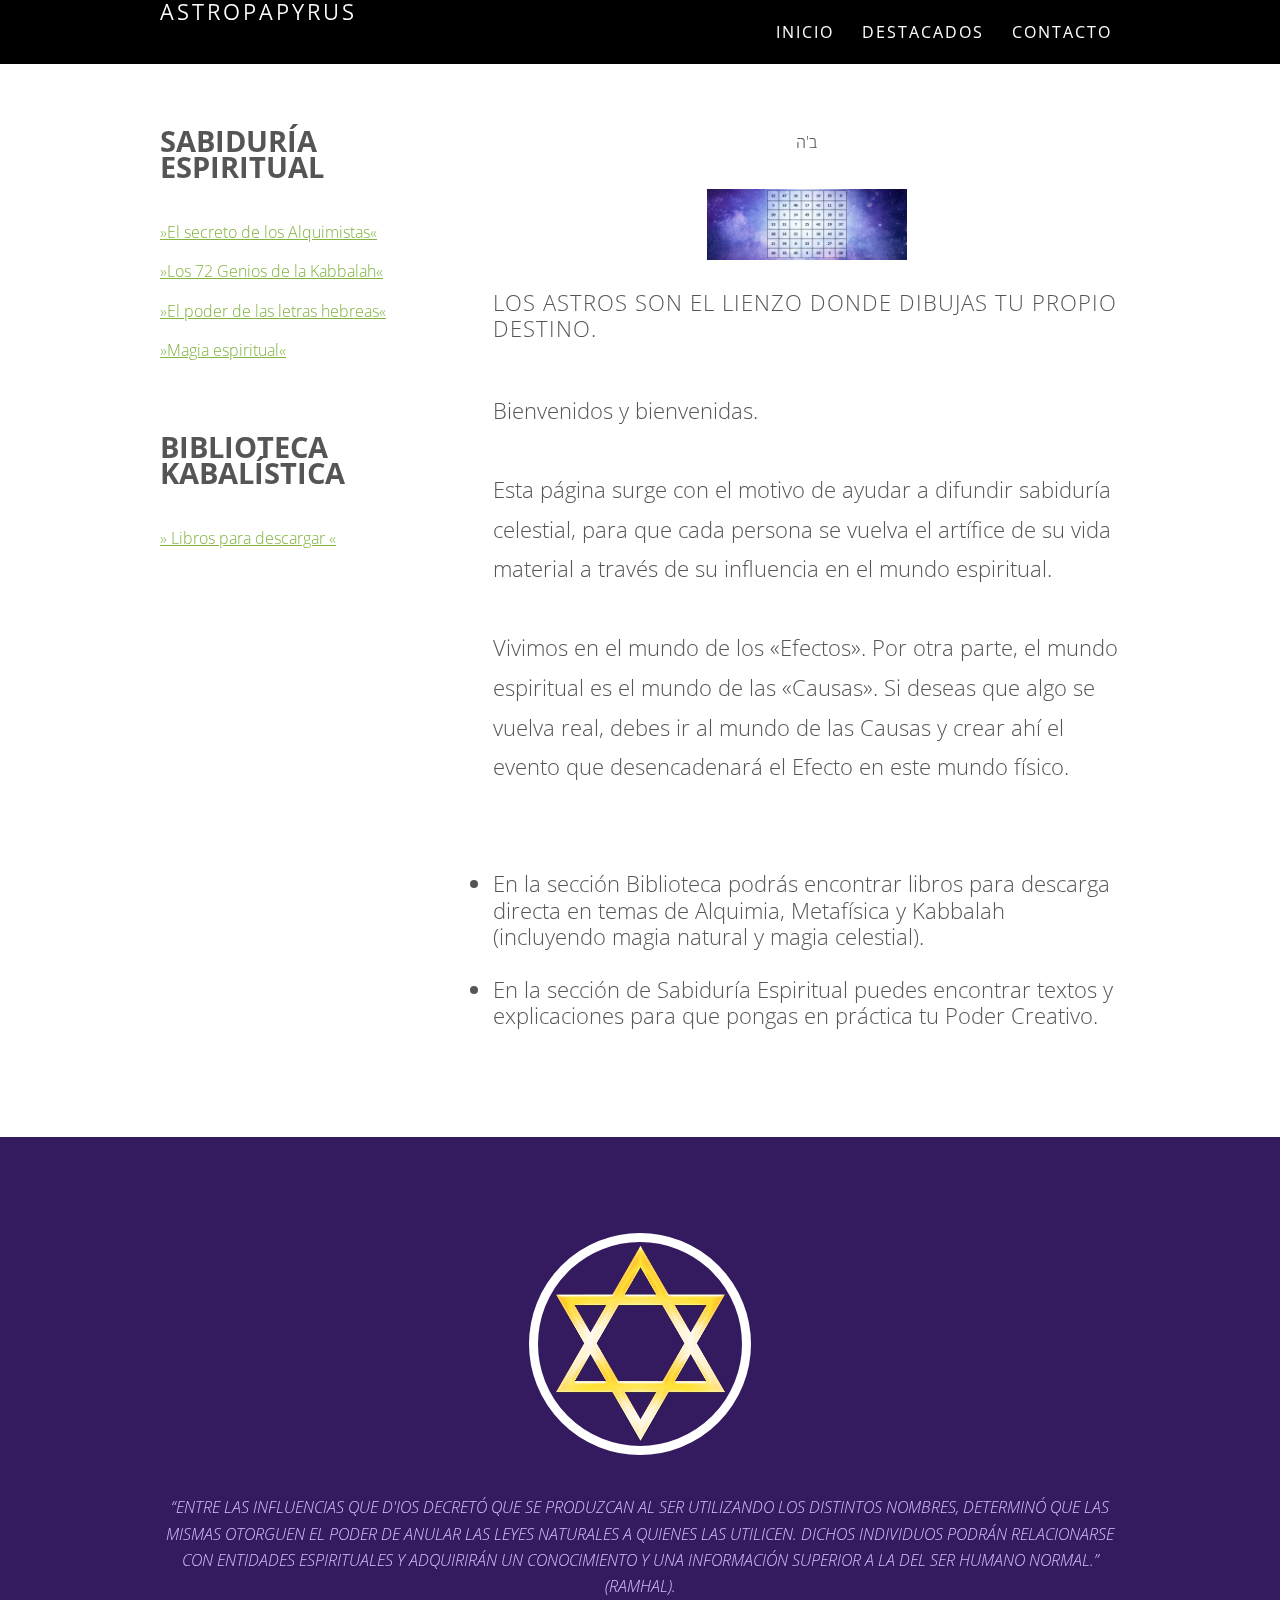
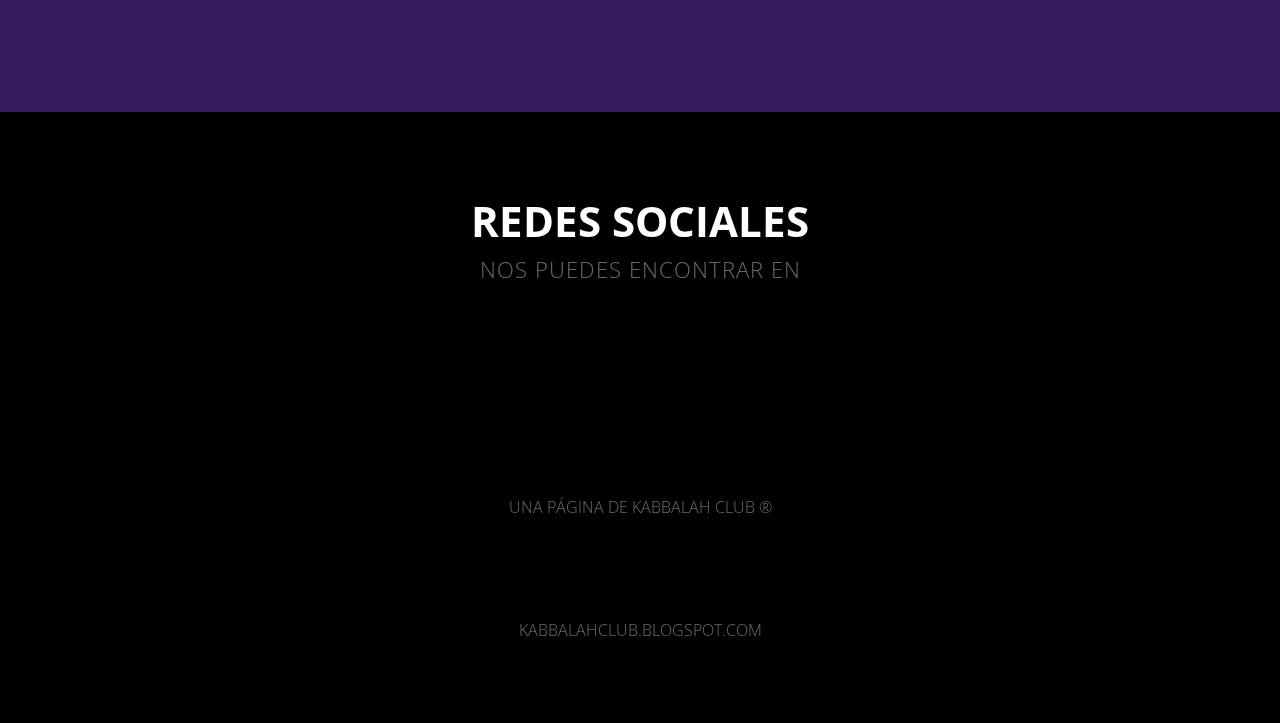
==== commit d1b8560e: "Update index.html" ====
--- a/index.html
+++ b/index.html
@@ -7,7 +7,7 @@
 		<title>ASTROPAPYRUS</title>
 		<meta http-equiv="content-type" content="text/html; charset=utf-8" />
 		<meta name="description" content="" />
-		<meta name="keywords" content="" />
+		<meta name="keywords" content="Kabbalah" />
 		<!--[if lte IE 8]><script src="css/ie/html5shiv.js"></script><![endif]-->
 		<script src="js/jquery.min.js"></script>
 		<script src="js/jquery.dropotron.min.js"></script>
@@ -16,9 +16,8 @@
 		<script src="js/init.js"></script>
 		<script src="bootstrap/4.5.3/js/bootstrap.js"></script>
 		<script src="bootstrap/4.5.3/js/bootstrap.min.js"></script>
-		<script data-ad-client="ca-pub-1877199396104427" async src="https://pagead2.googlesyndication.com/pagead/js/adsbygoogle.js"></script>
 		
-		<meta name="p:domain_verify" content="fca112f70a892d386ba1ac1d970829f9"/>
+
 <link rel="stylesheet" href="bootstrap/4.5.3/css/bootstrap.css" />
 <link rel="stylesheet" href="bootstrap/4.5.3/css/bootstrap.min.css" />
 		<noscript>
@@ -27,8 +26,10 @@
 			<link rel="stylesheet" href="css/style-mobile.css" />
 			<link rel="stylesheet" href="css/style-narrower.css" />
 		</noscript>
-		<!--[if lte IE 8]><link rel="stylesheet" href="css/ie/v8.css" /><![endif]-->
+
+<!-- Final_Del_Encabezado -->	
 	</head>
+	
 	<body>
 
 		<!-- Header Wrapper -->
@@ -103,10 +104,10 @@
 								</header>
 								
 								<div style="font-size: 22px;">
-								<p>Bienvenidos y bienvenidas a astropapyrus.com, donde el poder para escribir tu destino en los astros está en tus manos.
+								<p>Bienvenidos y bienvenidas.
 								<br>
 								<br>
-								Esta página surge con el motivo de ayudar a recuperar el poder en el ser humano, para que cada persona se vuelva el artífice de su vida material a través de su influencia en el mundo espiritual.
+								Esta página surge con el motivo de ayudar a difundir sabiduría celestial, para que cada persona se vuelva el artífice de su vida material a través de su influencia en el mundo espiritual.
 								<br>
 								<br>
 Vivimos en el mundo de los «Efectos». Por otra parte, el mundo espiritual es el mundo de las «Causas». Si deseas que algo se vuelva real, debes ir al mundo de las Causas y crear ahí el evento que desencadenará el Efecto en este mundo físico.
@@ -151,16 +152,44 @@
 					<span class="byline">Nos puedes encontrar en</span>
 				</header>
 				<ul class="icons">
+					<li><a target="_blank" href="https://kabbalahclub.blogspot.com/" class="fa fa-globe"><span>Blog</span></a></li>
 					<li><a target="_blank" href="https://www.instagram.com/meditacionespositivas/" class="fa fa-instagram"><span>Instagram</span></a></li>
 					<li class="active"><a target="_blank" href="https://www.facebook.com/fespiritual" class="fa fa-facebook"><span>Facebook</span></a></li>
 					<li><a target="_blank" href="https://www.pinterest.es/dannbaruch" class="fa fa-dribbble"><span>Pinterest</span></a></li>
 					<li><a target="_blank" href="https://www.youtube.com/c/SenderodeLuz" class="fa fa-youtube"><span>YouTube</span></a></li>
 				</ul>
 				<hr />
+				
+				<!-- Messenger plugin de chat Code -->
+    <div id="fb-root"></div>
+      <script>
+        window.fbAsyncInit = function() {
+          FB.init({
+            xfbml            : true,
+            version          : 'v10.0'
+          });
+        };
+
+        (function(d, s, id) {
+          var js, fjs = d.getElementsByTagName(s)[0];
+          if (d.getElementById(id)) return;
+          js = d.createElement(s); js.id = id;
+          js.src = 'https://connect.facebook.net/es_LA/sdk/xfbml.customerchat.js';
+          fjs.parentNode.insertBefore(js, fjs);
+        }(document, 'script', 'facebook-jssdk'));
+      </script>
+
+      <!-- Your plugin de chat code -->
+      <div class="fb-customerchat"
+        attribution="biz_inbox"
+        page_id="112971910149991">
+      </div>
+				<!-- END Messenger plugin de chat Code. -->
 			</section>
 			
 			<!-- Copyright -->
-				<div id="copyright" class="exp">astropapyrus.com ®</div>			
+				<div id="copyright" class="exp">Una página de Kabbalah Club ®</div>
+				<div id="copyright" target="_blank" href="https://kabbalahclub.blogspot.com/" class="exp">kabbalahclub.blogspot.com</div>
 		</div>
 
 	</body>
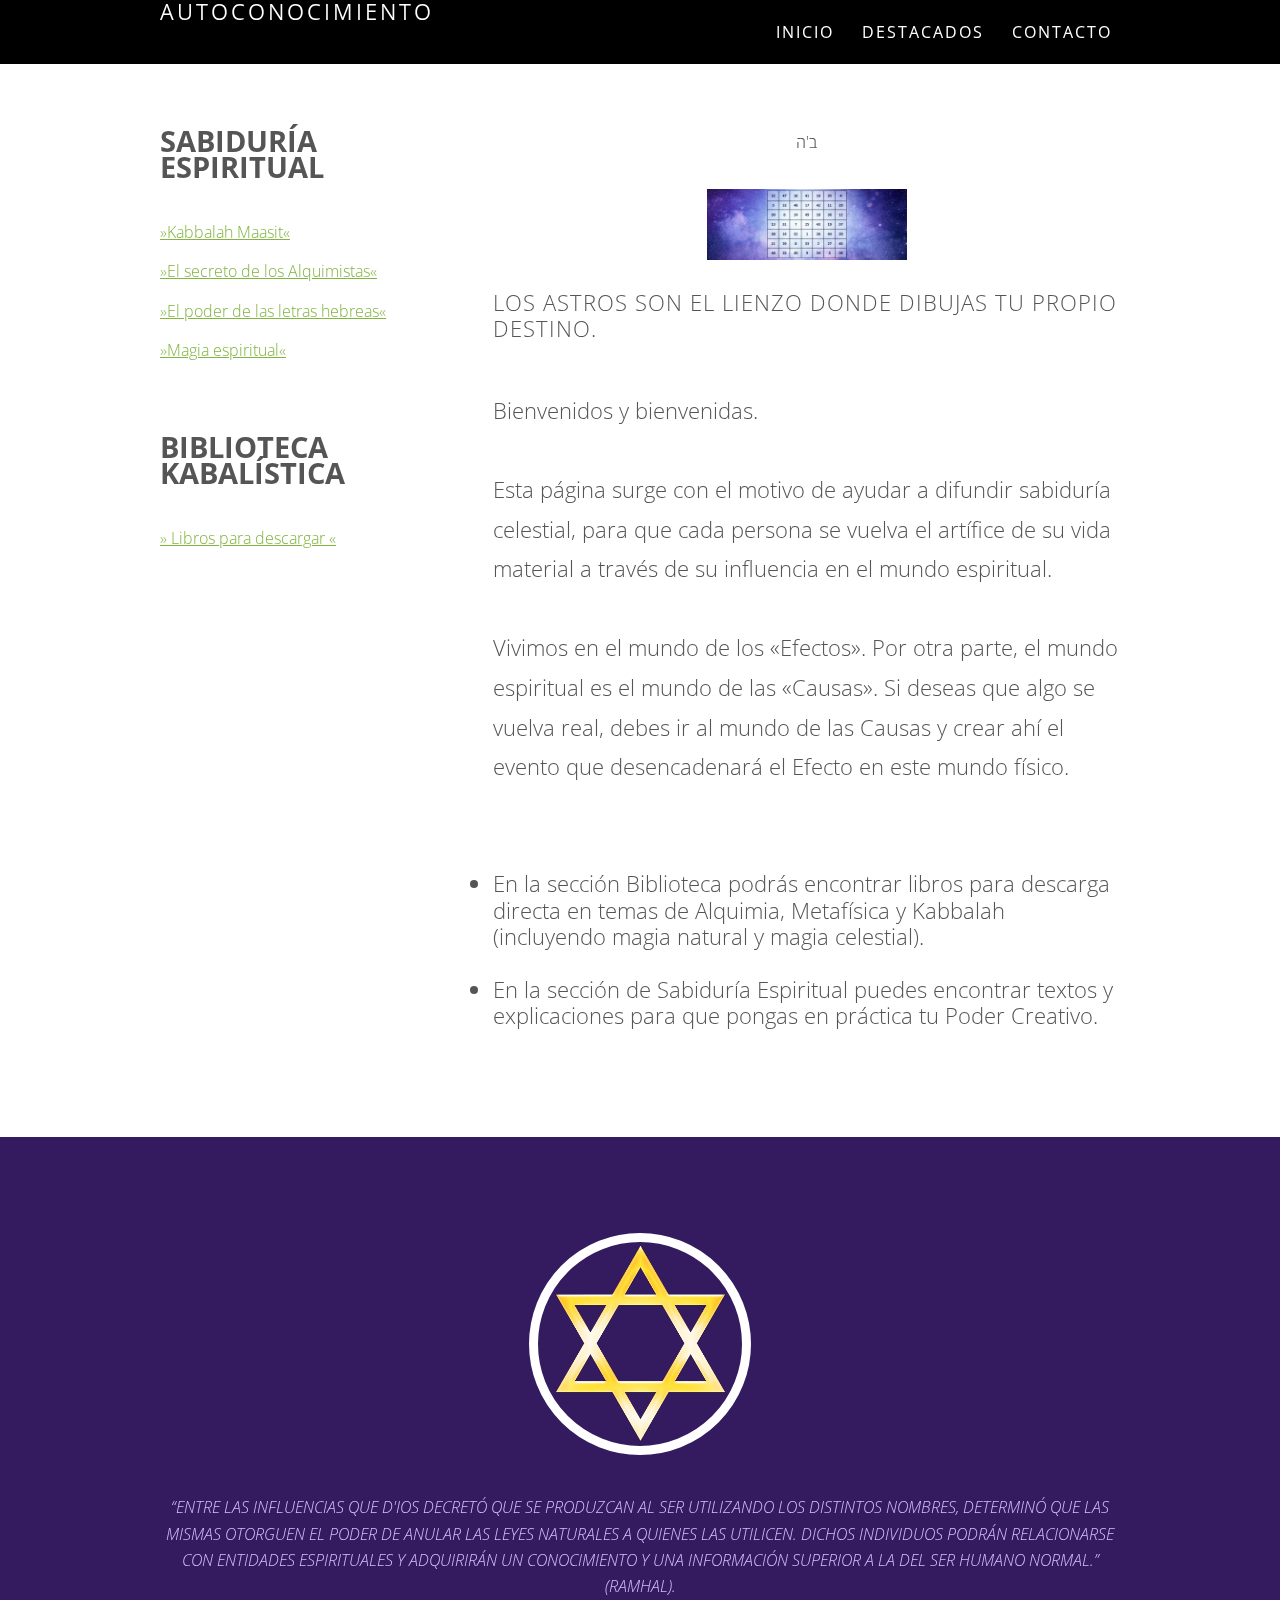
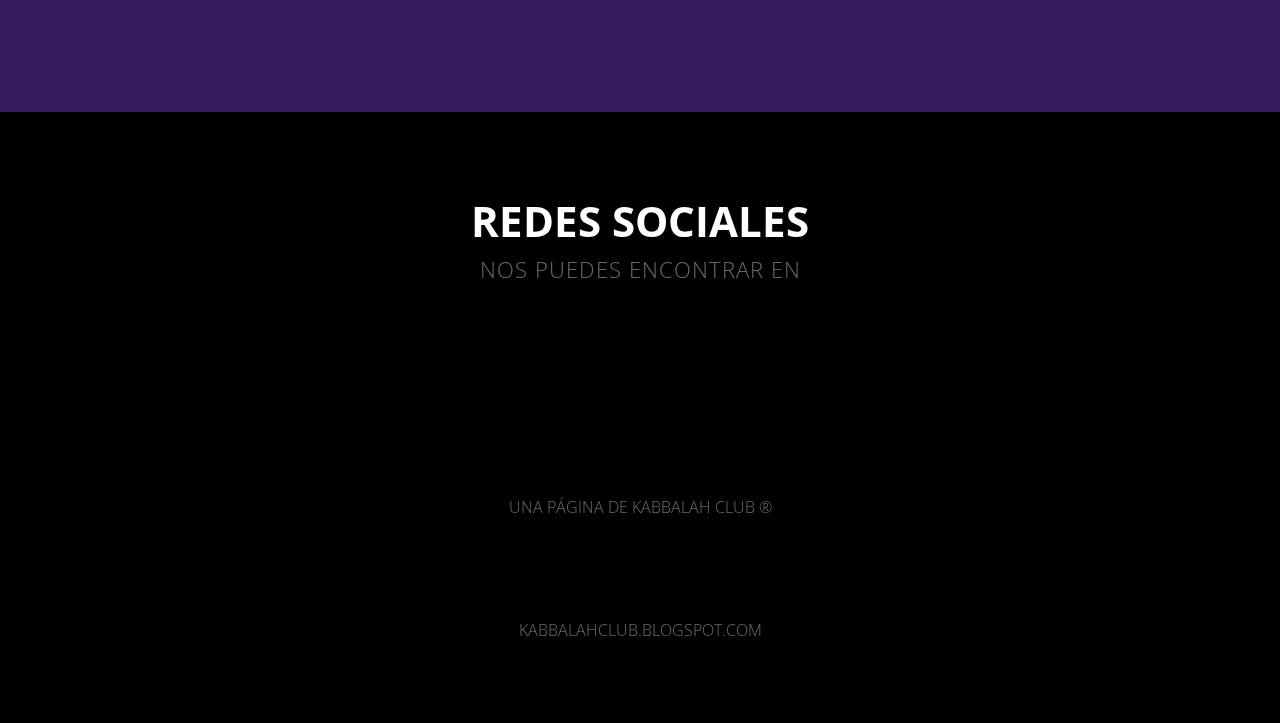
==== commit a84e46df: "Update index.html" ====
--- a/index.html
+++ b/index.html
@@ -4,7 +4,7 @@
 -->
 <html>
 	<head>
-		<title>ASTROPAPYRUS</title>
+		<title>AUTOCONOCIMIENTO</title>
 		<meta http-equiv="content-type" content="text/html; charset=utf-8" />
 		<meta name="description" content="" />
 		<meta name="keywords" content="Kabbalah" />
@@ -40,7 +40,7 @@
 						<div class="container">
 								
 							<!-- logol -->
-								<h1><a id="logoll">Astropapyrus</a></h1>
+								<h1><a id="logoll">Autoconocimiento</a></h1>
 
 							<!-- Nav -->
 								<nav id="nav">
@@ -50,7 +50,7 @@
 											<a href="">Destacados</a>
 											<ul>
 												<li><a href="biblioteca.html">Biblioteca</a></li>
-												<li><a href="GeniosKabbalah.html">Los 72 genios de la Kabbalah</a></li>
+												
 												<li><a href="alefbet.html">El poder las letras hebreas</a></li>
 												<li><a href="MagiaEspiritual.html">Magia espiritual</a></li>
 											</ul>
@@ -75,8 +75,9 @@
 									<h2>Sabiduría espiritual</h2>
 								</header>									
 								<ul class="default">
+									<li><a href="https://www.kabbalahmaasit.com/">»Kabbalah Maasit«</a></li>
 									<li><a href="SecretoAlquimia.html">»El secreto de los Alquimistas«</a></li>
-									<li><a href="GeniosKabbalah.html">»Los 72 Genios de la Kabbalah«</a></li>
+									
 									<li><a href="alefbet.html">»El poder de las letras hebreas«</a></li>
 									<li><a href="MagiaEspiritual.html">»Magia espiritual«</a></li>
 
@@ -153,38 +154,14 @@
 				</header>
 				<ul class="icons">
 					<li><a target="_blank" href="https://kabbalahclub.blogspot.com/" class="fa fa-globe"><span>Blog</span></a></li>
-					<li><a target="_blank" href="https://www.instagram.com/meditacionespositivas/" class="fa fa-instagram"><span>Instagram</span></a></li>
-					<li class="active"><a target="_blank" href="https://www.facebook.com/fespiritual" class="fa fa-facebook"><span>Facebook</span></a></li>
+					
+					
 					<li><a target="_blank" href="https://www.pinterest.es/dannbaruch" class="fa fa-dribbble"><span>Pinterest</span></a></li>
-					<li><a target="_blank" href="https://www.youtube.com/c/SenderodeLuz" class="fa fa-youtube"><span>YouTube</span></a></li>
+					<li><a target="_blank" href="https://www.youtube.com/c/KabbalahClub" class="fa fa-youtube"><span>YouTube</span></a></li>
 				</ul>
 				<hr />
 				
-				<!-- Messenger plugin de chat Code -->
-    <div id="fb-root"></div>
-      <script>
-        window.fbAsyncInit = function() {
-          FB.init({
-            xfbml            : true,
-            version          : 'v10.0'
-          });
-        };
-
-        (function(d, s, id) {
-          var js, fjs = d.getElementsByTagName(s)[0];
-          if (d.getElementById(id)) return;
-          js = d.createElement(s); js.id = id;
-          js.src = 'https://connect.facebook.net/es_LA/sdk/xfbml.customerchat.js';
-          fjs.parentNode.insertBefore(js, fjs);
-        }(document, 'script', 'facebook-jssdk'));
-      </script>
-
-      <!-- Your plugin de chat code -->
-      <div class="fb-customerchat"
-        attribution="biz_inbox"
-        page_id="112971910149991">
-      </div>
-				<!-- END Messenger plugin de chat Code. -->
+	
 			</section>
 			
 			<!-- Copyright -->
